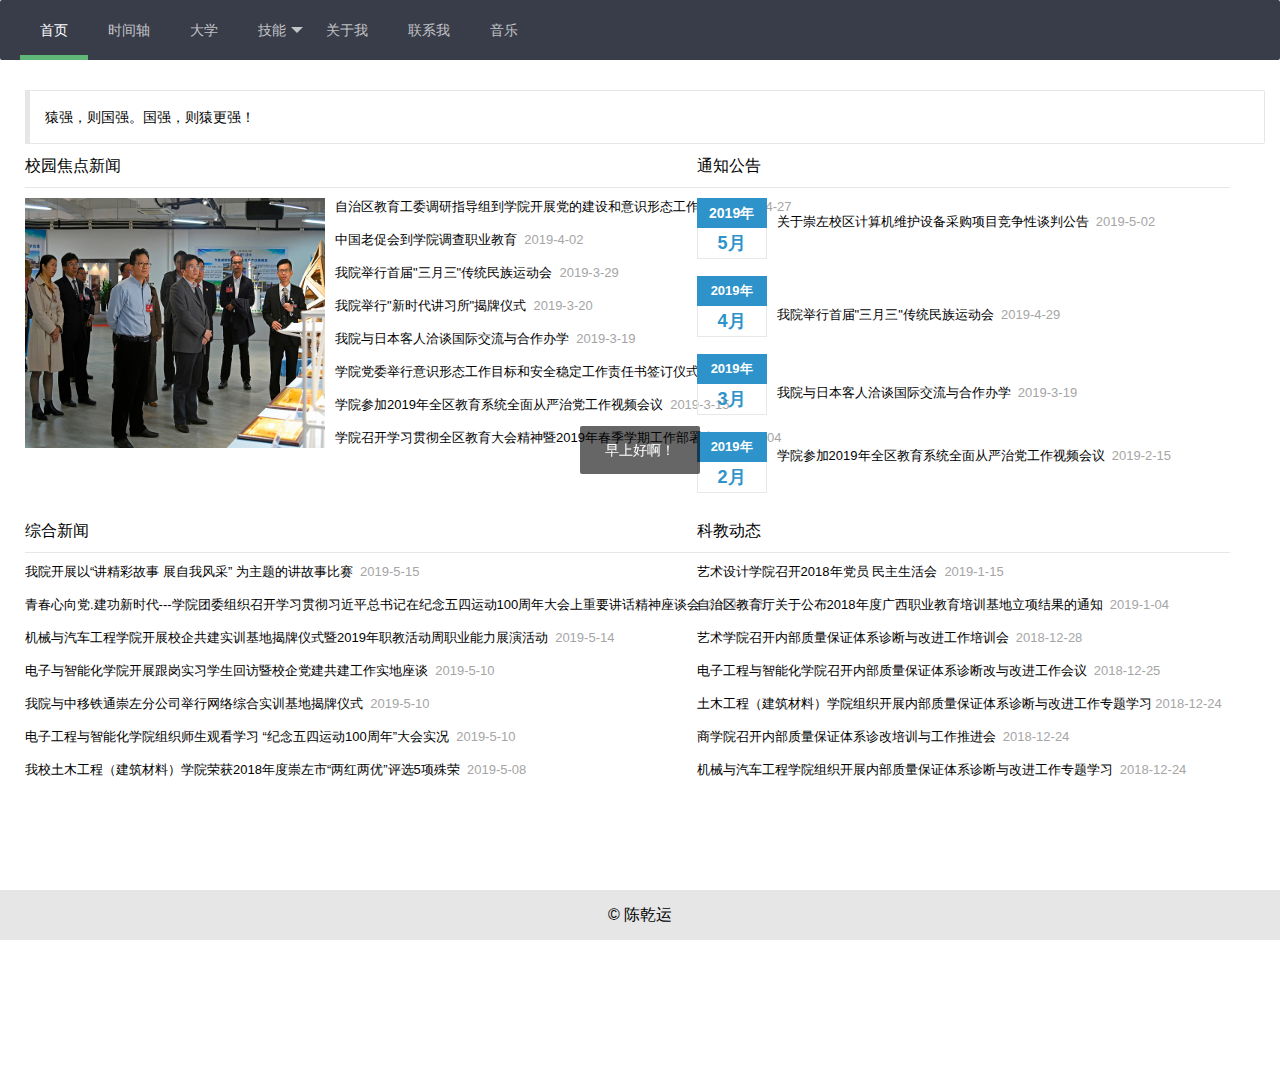
==== index.html @ 60fbc8ce "消息" ====
<!DOCTYPE html>
<html>
<head>
    <meta charset="utf-8">
    <meta name="viewport" content="width=device-width, initial-scale=1, maximum-scale=1">
    <title>我的大学班级生活</title>
    <link rel="stylesheet" href="./layui/css/layui.css">
    <link rel="stylesheet" href="./layui/css/nr.css">
</head>
<body style="height: 1080px" class="layui-layout-body">
<div  style="height: 1070px" class="layui-layout layui-layout-admin">
    <ul class="layui-nav" lay-filter="">
        <li class="layui-nav-item layui-this"><a href="index.html">首页</a></li>
        <li class="layui-nav-item"><a href="about.html">时间轴</a></li>
        <li class="layui-nav-item"><a href="university.html">大学</a></li>
        <li class="layui-nav-item">
            <a href="javascript:;">技能</a>
            <dl class="layui-nav-child"> <!-- 二级菜单 -->
                <dd><a href="/caiya/js.html">前端</a></dd>
                <dd><a href="PHP.html">后端</a></dd>
            </dl>
        </li>
        <li class="layui-nav-item"><a href="us.html">关于我</a></li>
        <li class="layui-nav-item"><a href="callme.html">联系我</a></li>
        <li class="layui-nav-item"><a href="life.html">音乐</a></li>
    </ul>
    <div class="layui-fluid" style="margin-left: 10px;margin-top: 30px; height: 800px;" >
        <blockquote class="layui-elem-quote layui-quote-nm">
            猿强，则国强。国强，则猿更强！
            <br>
        </blockquote>
        <div class="neirong">
            <!--第一个-->
            <div class="neiron_one">
                <h3 >校园焦点新闻</h3>
                <hr>
                <div class="picture">
                    <img src="./layui/images/1.jpg" alt="" height="250px" width="300px">
                </div>
                <ul class="neiron_onewz">
                    <li>自治区教育工委调研指导组到学院开展党的建设和意识形态工作调研&nbsp;&nbsp;<span>2019-4-27</span></li>
                    <br>
                    <li>中国老促会到学院调查职业教育&nbsp;&nbsp;<span>2019-4-02</span></li>
                    <br>
                    <li>我院举行首届"三月三"传统民族运动会&nbsp;&nbsp;<span>2019-3-29</span></li>
                    <br>
                    <li>我院举行"新时代讲习所"揭牌仪式&nbsp;&nbsp;<span>2019-3-20</span></li>
                    <br>
                    <li>我院与日本客人洽谈国际交流与合作办学&nbsp;&nbsp;<span>2019-3-19</span></li>
                    <br>
                    <li>学院党委举行意识形态工作目标和安全稳定工作责任书签订仪式&nbsp;&nbsp;<span>2019-3-15</span></li>
                    <br>
                    <li>学院参加2019年全区教育系统全面从严治党工作视频会议&nbsp;&nbsp;<span>2019-3-15</span></li>
                    <br>
                    <li>学院召开学习贯彻全区教育大会精神暨2019年春季学期工作部署会&nbsp;&nbsp;<span>2019-1-04<span></li>
                </ul>
            </div>
            <!--第二个-->
            <div class="neiron_two">
                <h3> 通知公告</h3>
                <hr>
                <!--
                <div class="picture">
                  <img src="./layui/images/1.jpg" alt="" height="250px" width="300px">
                </div>
                -->
                <div class="picture">
                    <p class="bjys">2019年</p>
                    <p class="biank">5月</p>
                </div>
                <ul class="neiron_onewz"
                <br>
                <br>
                <li>关于崇左校区计算机维护设备采购项目竞争性谈判公告&nbsp;&nbsp;<span>2019-5-02</span></li>
                <br>
                <br>
                <br>
                <div class="picture">
                    <p class="bjys">2019年</p>
                    <p class="biank">4月</p>
                </div>
                <br>
                <br>
                <li>我院举行首届"三月三"传统民族运动会&nbsp;&nbsp;<span>2019-4-29</span></li>
                <br>
                <br>
                <div class="picture">
                    <p class="bjys">2019年</p>
                    <p class="biank">3月</p>
                </div>
                <br>
                <br>
                <li>我院与日本客人洽谈国际交流与合作办学&nbsp;&nbsp;<span>2019-3-19</span></li>
                <br>
                <br>
                <div class="picture">
                    <p class="bjys">2019年</p>
                    <p class="biank">2月</p>
                </div>
                <br>
                <li>学院参加2019年全区教育系统全面从严治党工作视频会议&nbsp;&nbsp;<span>2019-2-15</span></li>
                </ul>
            </div>
            <!--第三个-->
            <div class="neiron_three">
                <h3 >综合新闻</h3>
                <hr>
                <ul class="neiron_onewz">
                    <li>我院开展以“讲精彩故事 展自我风采” 为主题的讲故事比赛&nbsp;&nbsp;<span>2019-5-15</span></li>
                    <br>
                    <li>青春心向党.建功新时代---学院团委组织召开学习贯彻习近平总书记在纪念五四运动100周年大会上重要讲话精神座谈会&nbsp;&nbsp;<span>2019-5-15</span></li>
                    <br>
                    <li>机械与汽车工程学院开展校企共建实训基地揭牌仪式暨2019年职教活动周职业能力展演活动&nbsp;&nbsp;<span>2019-5-14</span></li>
                    <br>
                    <li>电子与智能化学院开展跟岗实习学生回访暨校企党建共建工作实地座谈&nbsp;&nbsp;<span>2019-5-10</span></li>
                    <br>
                    <li>我院与中移铁通崇左分公司举行网络综合实训基地揭牌仪式&nbsp;&nbsp;<span>2019-5-10</span></li>
                    <br>
                    <li>电子工程与智能化学院组织师生观看学习 “纪念五四运动100周年”大会实况&nbsp;&nbsp;<span>2019-5-10</span></li>
                    <br>
                    <li>我校土木工程（建筑材料）学院荣获2018年度崇左市“两红两优”评选5项殊荣&nbsp;&nbsp;<span>2019-5-08</span></li>
                </ul>
            </div>
            <!--第四个-->
            <div class="neiron_four">
                <h3 >科教动态</h3>
                <hr>
                <ul class="neiron_onewz">
                    <li>艺术设计学院召开2018年党员 民主生活会&nbsp;&nbsp;<span>2019-1-15</span></li>
                    <br>
                    <li>自治区教育厅关于公布2018年度广西职业教育培训基地立项结果的通知&nbsp;&nbsp;<span>2019-1-04</span></li>
                    <br>
                    <li>艺术学院召开内部质量保证体系诊断与改进工作培训会&nbsp;&nbsp;<span>2018-12-28</span></li>
                    <br>
                    <li>电子工程与智能化学院召开内部质量保证体系诊断改与改进工作会议&nbsp;&nbsp;<span>2018-12-25</span></li>
                    <br>
                    <li>土木工程（建筑材料）学院组织开展内部质量保证体系诊断与改进工作专题学习&nbsp;<span>2018-12-24</span></li>
                    <br>
                    <li>商学院召开内部质量保证体系诊改培训与工作推进会&nbsp;&nbsp;<span>2018-12-24</span></li>
                    <br>
                    <li>机械与汽车工程学院组织开展内部质量保证体系诊断与改进工作专题学习&nbsp;&nbsp;<span>2018-12-24</span></li>
                </ul>
            </div>
        </div>
    </div>
    <div class="dibu">
        © 陈乾运
    </div>
</div>
<script src="./layui/layui.js"></script>
<script>
    layui.use(['layer', 'element', 'carousel'], function(){
        var layer = layui.layer
            ,element = layui.element;
        var hello;
        hour = new Date().getHours();
        if (hour < 6) {
            hello = '现在是凌晨！';
        } else if (hour < 9) {
            hello = '早上好啊！';
        } else if (hour < 12) {
            hello = '快到中午了！';
        } else if (hour < 14) {
            hello = '中午好啊！ ';
        } else if (hour < 17) {
            hello = '下午好啊！ ';
        } else if (hour < 19) {
            hello = '准备到傍晚了！';
        } else if (hour < 22) {
            hello = '晚上好啊！';
        } else {
            hello = '夜深了该休息了！';
        }

        layer.msg(hello);
        /*
           layui.use(['layer', 'element', 'carousel'], function(){
              var layer = layui.layer
                      ,element = layui.element
                      ,carousel = layui.carousel;

              carousel.render({
                elem: '#test1'
                ,arrow: 'always'
                ,width: 'auto'
                ,height: '700px'
                ,interval: 3000
                ,anim: 'fade'
              });
        */
    });
</script>
</body>
</html>
---- layui/css/layui.css ----
.layui-inline,img{display:inline-block;vertical-align:middle}h1,h2,h3,h4,h5,h6{font-weight:400}.layui-edge,.layui-header,.layui-inline,.layui-main{position:relative}.layui-elip,.layui-form-checkbox span,.layui-form-pane .layui-form-label{text-overflow:ellipsis;white-space:nowrap}.layui-btn,.layui-edge,.layui-inline,img{vertical-align:middle}.layui-btn,.layui-disabled,.layui-icon,.layui-unselect{-webkit-user-select:none;-ms-user-select:none;-moz-user-select:none}blockquote,body,button,dd,div,dl,dt,form,h1,h2,h3,h4,h5,h6,input,li,ol,p,pre,td,textarea,th,ul{margin:0;padding:0;-webkit-tap-highlight-color:rgba(0,0,0,0)}a:active,a:hover{outline:0}img{border:none}li{list-style:none}table{border-collapse:collapse;border-spacing:0}h4,h5,h6{font-size:100%}button,input,optgroup,option,select,textarea{font-family:inherit;font-size:inherit;font-style:inherit;font-weight:inherit;outline:0}pre{white-space:pre-wrap;white-space:-moz-pre-wrap;white-space:-pre-wrap;white-space:-o-pre-wrap;word-wrap:break-word}body{line-height:24px;font:14px Helvetica Neue,Helvetica,PingFang SC,Tahoma,Arial,sans-serif}hr{height:1px;margin:10px 0;border:0;clear:both}a{color:#333;text-decoration:none}a:hover{color:#777}a cite{font-style:normal;*cursor:pointer}.layui-border-box,.layui-border-box *{box-sizing:border-box}.layui-box,.layui-box *{box-sizing:content-box}.layui-clear{clear:both;*zoom:1}.layui-clear:after{content:'\20';clear:both;*zoom:1;display:block;height:0}.layui-inline{*display:inline;*zoom:1}.layui-edge{display:inline-block;width:0;height:0;border-width:6px;border-style:dashed;border-color:transparent;overflow:hidden}.layui-edge-top{top:-4px;border-bottom-color:#999;border-bottom-style:solid}.layui-edge-right{border-left-color:#999;border-left-style:solid}.layui-edge-bottom{top:2px;border-top-color:#999;border-top-style:solid}.layui-edge-left{border-right-color:#999;border-right-style:solid}.layui-elip{overflow:hidden}.layui-disabled,.layui-disabled:hover{color:#d2d2d2!important;cursor:not-allowed!important}.layui-circle{border-radius:100%}.layui-show{display:block!important}.layui-hide{display:none!important}@font-face{font-family:layui-icon;src:url(../font/iconfont.eot?v=240);src:url(../font/iconfont.eot?v=240#iefix) format('embedded-opentype'),url(../font/iconfont.svg?v=240#iconfont) format('svg'),url(../font/iconfont.woff?v=240) format('woff'),url(../font/iconfont.ttf?v=240) format('truetype')}.layui-icon{font-family:layui-icon!important;font-size:16px;font-style:normal;-webkit-font-smoothing:antialiased;-moz-osx-font-smoothing:grayscale}.layui-icon-reply-fill:before{content:"\e611"}.layui-icon-set-fill:before{content:"\e614"}.layui-icon-menu-fill:before{content:"\e60f"}.layui-icon-search:before{content:"\e615"}.layui-icon-share:before{content:"\e641"}.layui-icon-set-sm:before{content:"\e620"}.layui-icon-engine:before{content:"\e628"}.layui-icon-close:before{content:"\1006"}.layui-icon-close-fill:before{content:"\1007"}.layui-icon-chart-screen:before{content:"\e629"}.layui-icon-star:before{content:"\e600"}.layui-icon-circle-dot:before{content:"\e617"}.layui-icon-chat:before{content:"\e606"}.layui-icon-release:before{content:"\e609"}.layui-icon-list:before{content:"\e60a"}.layui-icon-chart:before{content:"\e62c"}.layui-icon-ok-circle:before{content:"\1005"}.layui-icon-layim-theme:before{content:"\e61b"}.layui-icon-table:before{content:"\e62d"}.layui-icon-right:before{content:"\e602"}.layui-icon-left:before{content:"\e603"}.layui-icon-cart-simple:before{content:"\e698"}.layui-icon-face-cry:before{content:"\e69c"}.layui-icon-face-smile:before{content:"\e6af"}.layui-icon-survey:before{content:"\e6b2"}.layui-icon-tree:before{content:"\e62e"}.layui-icon-upload-circle:before{content:"\e62f"}.layui-icon-add-circle:before{content:"\e61f"}.layui-icon-download-circle:before{content:"\e601"}.layui-icon-templeate-1:before{content:"\e630"}.layui-icon-util:before{content:"\e631"}.layui-icon-face-surprised:before{content:"\e664"}.layui-icon-edit:before{content:"\e642"}.layui-icon-speaker:before{content:"\e645"}.layui-icon-down:before{content:"\e61a"}.layui-icon-file:before{content:"\e621"}.layui-icon-layouts:before{content:"\e632"}.layui-icon-rate-half:before{content:"\e6c9"}.layui-icon-add-circle-fine:before{content:"\e608"}.layui-icon-prev-circle:before{content:"\e633"}.layui-icon-read:before{content:"\e705"}.layui-icon-404:before{content:"\e61c"}.layui-icon-carousel:before{content:"\e634"}.layui-icon-help:before{content:"\e607"}.layui-icon-code-circle:before{content:"\e635"}.layui-icon-water:before{content:"\e636"}.layui-icon-username:before{content:"\e66f"}.layui-icon-find-fill:before{content:"\e670"}.layui-icon-about:before{content:"\e60b"}.layui-icon-location:before{content:"\e715"}.layui-icon-up:before{content:"\e619"}.layui-icon-pause:before{content:"\e651"}.layui-icon-date:before{content:"\e637"}.layui-icon-layim-uploadfile:before{content:"\e61d"}.layui-icon-delete:before{content:"\e640"}.layui-icon-play:before{content:"\e652"}.layui-icon-top:before{content:"\e604"}.layui-icon-friends:before{content:"\e612"}.layui-icon-refresh-3:before{content:"\e9aa"}.layui-icon-ok:before{content:"\e605"}.layui-icon-layer:before{content:"\e638"}.layui-icon-face-smile-fine:before{content:"\e60c"}.layui-icon-dollar:before{content:"\e659"}.layui-icon-group:before{content:"\e613"}.layui-icon-layim-download:before{content:"\e61e"}.layui-icon-picture-fine:before{content:"\e60d"}.layui-icon-link:before{content:"\e64c"}.layui-icon-diamond:before{content:"\e735"}.layui-icon-log:before{content:"\e60e"}.layui-icon-rate-solid:before{content:"\e67a"}.layui-icon-fonts-del:before{content:"\e64f"}.layui-icon-unlink:before{content:"\e64d"}.layui-icon-fonts-clear:before{content:"\e639"}.layui-icon-triangle-r:before{content:"\e623"}.layui-icon-circle:before{content:"\e63f"}.layui-icon-radio:before{content:"\e643"}.layui-icon-align-center:before{content:"\e647"}.layui-icon-align-right:before{content:"\e648"}.layui-icon-align-left:before{content:"\e649"}.layui-icon-loading-1:before{content:"\e63e"}.layui-icon-return:before{content:"\e65c"}.layui-icon-fonts-strong:before{content:"\e62b"}.layui-icon-upload:before{content:"\e67c"}.layui-icon-dialogue:before{content:"\e63a"}.layui-icon-video:before{content:"\e6ed"}.layui-icon-headset:before{content:"\e6fc"}.layui-icon-cellphone-fine:before{content:"\e63b"}.layui-icon-add-1:before{content:"\e654"}.layui-icon-face-smile-b:before{content:"\e650"}.layui-icon-fonts-html:before{content:"\e64b"}.layui-icon-form:before{content:"\e63c"}.layui-icon-cart:before{content:"\e657"}.layui-icon-camera-fill:before{content:"\e65d"}.layui-icon-tabs:before{content:"\e62a"}.layui-icon-fonts-code:before{content:"\e64e"}.layui-icon-fire:before{content:"\e756"}.layui-icon-set:before{content:"\e716"}.layui-icon-fonts-u:before{content:"\e646"}.layui-icon-triangle-d:before{content:"\e625"}.layui-icon-tips:before{content:"\e702"}.layui-icon-picture:before{content:"\e64a"}.layui-icon-more-vertical:before{content:"\e671"}.layui-icon-flag:before{content:"\e66c"}.layui-icon-loading:before{content:"\e63d"}.layui-icon-fonts-i:before{content:"\e644"}.layui-icon-refresh-1:before{content:"\e666"}.layui-icon-rmb:before{content:"\e65e"}.layui-icon-home:before{content:"\e68e"}.layui-icon-user:before{content:"\e770"}.layui-icon-notice:before{content:"\e667"}.layui-icon-login-weibo:before{content:"\e675"}.layui-icon-voice:before{content:"\e688"}.layui-icon-upload-drag:before{content:"\e681"}.layui-icon-login-qq:before{content:"\e676"}.layui-icon-snowflake:before{content:"\e6b1"}.layui-icon-file-b:before{content:"\e655"}.layui-icon-template:before{content:"\e663"}.layui-icon-auz:before{content:"\e672"}.layui-icon-console:before{content:"\e665"}.layui-icon-app:before{content:"\e653"}.layui-icon-prev:before{content:"\e65a"}.layui-icon-website:before{content:"\e7ae"}.layui-icon-next:before{content:"\e65b"}.layui-icon-component:before{content:"\e857"}.layui-icon-more:before{content:"\e65f"}.layui-icon-login-wechat:before{content:"\e677"}.layui-icon-shrink-right:before{content:"\e668"}.layui-icon-spread-left:before{content:"\e66b"}.layui-icon-camera:before{content:"\e660"}.layui-icon-note:before{content:"\e66e"}.layui-icon-refresh:before{content:"\e669"}.layui-icon-female:before{content:"\e661"}.layui-icon-male:before{content:"\e662"}.layui-icon-password:before{content:"\e673"}.layui-icon-senior:before{content:"\e674"}.layui-icon-theme:before{content:"\e66a"}.layui-icon-tread:before{content:"\e6c5"}.layui-icon-praise:before{content:"\e6c6"}.layui-icon-star-fill:before{content:"\e658"}.layui-icon-rate:before{content:"\e67b"}.layui-icon-template-1:before{content:"\e656"}.layui-icon-vercode:before{content:"\e679"}.layui-icon-cellphone:before{content:"\e678"}.layui-icon-screen-full:before{content:"\e622"}.layui-icon-screen-restore:before{content:"\e758"}.layui-icon-cols:before{content:"\e610"}.layui-icon-export:before{content:"\e67d"}.layui-icon-print:before{content:"\e66d"}.layui-icon-slider:before{content:"\e714"}.layui-main{width:1140px;margin:0 auto}.layui-header{z-index:1000;height:60px}.layui-header a:hover{transition:all .5s;-webkit-transition:all .5s}.layui-side{position:fixed;left:0;top:0;bottom:0;z-index:999;width:200px;overflow-x:hidden}.layui-side-scroll{position:relative;width:220px;height:100%;overflow-x:hidden}.layui-body{position:absolute;left:200px;right:0;top:0;bottom:0;z-index:998;width:auto;overflow:hidden;overflow-y:auto;box-sizing:border-box}.layui-layout-body{overflow:hidden}.layui-layout-admin .layui-header{background-color:#23262E}.layui-layout-admin .layui-side{top:60px;width:200px;overflow-x:hidden}.layui-layout-admin .layui-body{top:60px;bottom:44px}.layui-layout-admin .layui-main{width:auto;margin:0 15px}.layui-layout-admin .layui-footer{position:fixed;left:200px;right:0;bottom:0;height:44px;line-height:44px;padding:0 15px;background-color:#eee}.layui-layout-admin .layui-logo{position:absolute;left:0;top:0;width:200px;height:100%;line-height:60px;text-align:center;color:#009688;font-size:16px}.layui-layout-admin .layui-header .layui-nav{background:0 0}.layui-layout-left{position:absolute!important;left:200px;top:0}.layui-layout-right{position:absolute!important;right:0;top:0}.layui-container{position:relative;margin:0 auto;padding:0 15px;box-sizing:border-box}.layui-fluid{position:relative;margin:0 auto;padding:0 15px}.layui-row:after,.layui-row:before{content:'';display:block;clear:both}.layui-col-lg1,.layui-col-lg10,.layui-col-lg11,.layui-col-lg12,.layui-col-lg2,.layui-col-lg3,.layui-col-lg4,.layui-col-lg5,.layui-col-lg6,.layui-col-lg7,.layui-col-lg8,.layui-col-lg9,.layui-col-md1,.layui-col-md10,.layui-col-md11,.layui-col-md12,.layui-col-md2,.layui-col-md3,.layui-col-md4,.layui-col-md5,.layui-col-md6,.layui-col-md7,.layui-col-md8,.layui-col-md9,.layui-col-sm1,.layui-col-sm10,.layui-col-sm11,.layui-col-sm12,.layui-col-sm2,.layui-col-sm3,.layui-col-sm4,.layui-col-sm5,.layui-col-sm6,.layui-col-sm7,.layui-col-sm8,.layui-col-sm9,.layui-col-xs1,.layui-col-xs10,.layui-col-xs11,.layui-col-xs12,.layui-col-xs2,.layui-col-xs3,.layui-col-xs4,.layui-col-xs5,.layui-col-xs6,.layui-col-xs7,.layui-col-xs8,.layui-col-xs9{position:relative;display:block;box-sizing:border-box}.layui-col-xs1,.layui-col-xs10,.layui-col-xs11,.layui-col-xs12,.layui-col-xs2,.layui-col-xs3,.layui-col-xs4,.layui-col-xs5,.layui-col-xs6,.layui-col-xs7,.layui-col-xs8,.layui-col-xs9{float:left}.layui-col-xs1{width:8.33333333%}.layui-col-xs2{width:16.66666667%}.layui-col-xs3{width:25%}.layui-col-xs4{width:33.33333333%}.layui-col-xs5{width:41.66666667%}.layui-col-xs6{width:50%}.layui-col-xs7{width:58.33333333%}.layui-col-xs8{width:66.66666667%}.layui-col-xs9{width:75%}.layui-col-xs10{width:83.33333333%}.layui-col-xs11{width:91.66666667%}.layui-col-xs12{width:100%}.layui-col-xs-offset1{margin-left:8.33333333%}.layui-col-xs-offset2{margin-left:16.66666667%}.layui-col-xs-offset3{margin-left:25%}.layui-col-xs-offset4{margin-left:33.33333333%}.layui-col-xs-offset5{margin-left:41.66666667%}.layui-col-xs-offset6{margin-left:50%}.layui-col-xs-offset7{margin-left:58.33333333%}.layui-col-xs-offset8{margin-left:66.66666667%}.layui-col-xs-offset9{margin-left:75%}.layui-col-xs-offset10{margin-left:83.33333333%}.layui-col-xs-offset11{margin-left:91.66666667%}.layui-col-xs-offset12{margin-left:100%}@media screen and (max-width:768px){.layui-hide-xs{display:none!important}.layui-show-xs-block{display:block!important}.layui-show-xs-inline{display:inline!important}.layui-show-xs-inline-block{display:inline-block!important}}@media screen and (min-width:768px){.layui-container{width:750px}.layui-hide-sm{display:none!important}.layui-show-sm-block{display:block!important}.layui-show-sm-inline{display:inline!important}.layui-show-sm-inline-block{display:inline-block!important}.layui-col-sm1,.layui-col-sm10,.layui-col-sm11,.layui-col-sm12,.layui-col-sm2,.layui-col-sm3,.layui-col-sm4,.layui-col-sm5,.layui-col-sm6,.layui-col-sm7,.layui-col-sm8,.layui-col-sm9{float:left}.layui-col-sm1{width:8.33333333%}.layui-col-sm2{width:16.66666667%}.layui-col-sm3{width:25%}.layui-col-sm4{width:33.33333333%}.layui-col-sm5{width:41.66666667%}.layui-col-sm6{width:50%}.layui-col-sm7{width:58.33333333%}.layui-col-sm8{width:66.66666667%}.layui-col-sm9{width:75%}.layui-col-sm10{width:83.33333333%}.layui-col-sm11{width:91.66666667%}.layui-col-sm12{width:100%}.layui-col-sm-offset1{margin-left:8.33333333%}.layui-col-sm-offset2{margin-left:16.66666667%}.layui-col-sm-offset3{margin-left:25%}.layui-col-sm-offset4{margin-left:33.33333333%}.layui-col-sm-offset5{margin-left:41.66666667%}.layui-col-sm-offset6{margin-left:50%}.layui-col-sm-offset7{margin-left:58.33333333%}.layui-col-sm-offset8{margin-left:66.66666667%}.layui-col-sm-offset9{margin-left:75%}.layui-col-sm-offset10{margin-left:83.33333333%}.layui-col-sm-offset11{margin-left:91.66666667%}.layui-col-sm-offset12{margin-left:100%}}@media screen and (min-width:992px){.layui-container{width:970px}.layui-hide-md{display:none!important}.layui-show-md-block{display:block!important}.layui-show-md-inline{display:inline!important}.layui-show-md-inline-block{display:inline-block!important}.layui-col-md1,.layui-col-md10,.layui-col-md11,.layui-col-md12,.layui-col-md2,.layui-col-md3,.layui-col-md4,.layui-col-md5,.layui-col-md6,.layui-col-md7,.layui-col-md8,.layui-col-md9{float:left}.layui-col-md1{width:8.33333333%}.layui-col-md2{width:16.66666667%}.layui-col-md3{width:25%}.layui-col-md4{width:33.33333333%}.layui-col-md5{width:41.66666667%}.layui-col-md6{width:50%}.layui-col-md7{width:58.33333333%}.layui-col-md8{width:66.66666667%}.layui-col-md9{width:75%}.layui-col-md10{width:83.33333333%}.layui-col-md11{width:91.66666667%}.layui-col-md12{width:100%}.layui-col-md-offset1{margin-left:8.33333333%}.layui-col-md-offset2{margin-left:16.66666667%}.layui-col-md-offset3{margin-left:25%}.layui-col-md-offset4{margin-left:33.33333333%}.layui-col-md-offset5{margin-left:41.66666667%}.layui-col-md-offset6{margin-left:50%}.layui-col-md-offset7{margin-left:58.33333333%}.layui-col-md-offset8{margin-left:66.66666667%}.layui-col-md-offset9{margin-left:75%}.layui-col-md-offset10{margin-left:83.33333333%}.layui-col-md-offset11{margin-left:91.66666667%}.layui-col-md-offset12{margin-left:100%}}@media screen and (min-width:1200px){.layui-container{width:1170px}.layui-hide-lg{display:none!important}.layui-show-lg-block{display:block!important}.layui-show-lg-inline{display:inline!important}.layui-show-lg-inline-block{display:inline-block!important}.layui-col-lg1,.layui-col-lg10,.layui-col-lg11,.layui-col-lg12,.layui-col-lg2,.layui-col-lg3,.layui-col-lg4,.layui-col-lg5,.layui-col-lg6,.layui-col-lg7,.layui-col-lg8,.layui-col-lg9{float:left}.layui-col-lg1{width:8.33333333%}.layui-col-lg2{width:16.66666667%}.layui-col-lg3{width:25%}.layui-col-lg4{width:33.33333333%}.layui-col-lg5{width:41.66666667%}.layui-col-lg6{width:50%}.layui-col-lg7{width:58.33333333%}.layui-col-lg8{width:66.66666667%}.layui-col-lg9{width:75%}.layui-col-lg10{width:83.33333333%}.layui-col-lg11{width:91.66666667%}.layui-col-lg12{width:100%}.layui-col-lg-offset1{margin-left:8.33333333%}.layui-col-lg-offset2{margin-left:16.66666667%}.layui-col-lg-offset3{margin-left:25%}.layui-col-lg-offset4{margin-left:33.33333333%}.layui-col-lg-offset5{margin-left:41.66666667%}.layui-col-lg-offset6{margin-left:50%}.layui-col-lg-offset7{margin-left:58.33333333%}.layui-col-lg-offset8{margin-left:66.66666667%}.layui-col-lg-offset9{margin-left:75%}.layui-col-lg-offset10{margin-left:83.33333333%}.layui-col-lg-offset11{margin-left:91.66666667%}.layui-col-lg-offset12{margin-left:100%}}.layui-col-space1{margin:-.5px}.layui-col-space1>*{padding:.5px}.layui-col-space3{margin:-1.5px}.layui-col-space3>*{padding:1.5px}.layui-col-space5{margin:-2.5px}.layui-col-space5>*{padding:2.5px}.layui-col-space8{margin:-3.5px}.layui-col-space8>*{padding:3.5px}.layui-col-space10{margin:-5px}.layui-col-space10>*{padding:5px}.layui-col-space12{margin:-6px}.layui-col-space12>*{padding:6px}.layui-col-space15{margin:-7.5px}.layui-col-space15>*{padding:7.5px}.layui-col-space18{margin:-9px}.layui-col-space18>*{padding:9px}.layui-col-space20{margin:-10px}.layui-col-space20>*{padding:10px}.layui-col-space22{margin:-11px}.layui-col-space22>*{padding:11px}.layui-col-space25{margin:-12.5px}.layui-col-space25>*{padding:12.5px}.layui-col-space30{margin:-15px}.layui-col-space30>*{padding:15px}.layui-btn,.layui-input,.layui-select,.layui-textarea,.layui-upload-button{outline:0;-webkit-appearance:none;transition:all .3s;-webkit-transition:all .3s;box-sizing:border-box}.layui-elem-quote{margin-bottom:10px;padding:15px;line-height:22px;border-left:5px solid #009688;border-radius:0 2px 2px 0;background-color:#f2f2f2}.layui-quote-nm{border-style:solid;border-width:1px 1px 1px 5px;background:0 0}.layui-elem-field{margin-bottom:10px;padding:0;border-width:1px;border-style:solid}.layui-elem-field legend{margin-left:20px;padding:0 10px;font-size:20px;font-weight:300}.layui-field-title{margin:10px 0 20px;border-width:1px 0 0}.layui-field-box{padding:10px 15px}.layui-field-title .layui-field-box{padding:10px 0}.layui-progress{position:relative;height:6px;border-radius:20px;background-color:#e2e2e2}.layui-progress-bar{position:absolute;left:0;top:0;width:0;max-width:100%;height:6px;border-radius:20px;text-align:right;background-color:#5FB878;transition:all .3s;-webkit-transition:all .3s}.layui-progress-big,.layui-progress-big .layui-progress-bar{height:18px;line-height:18px}.layui-progress-text{position:relative;top:-20px;line-height:18px;font-size:12px;color:#666}.layui-progress-big .layui-progress-text{position:static;padding:0 10px;color:#fff}.layui-collapse{border-width:1px;border-style:solid;border-radius:2px}.layui-colla-content,.layui-colla-item{border-top-width:1px;border-top-style:solid}.layui-colla-item:first-child{border-top:none}.layui-colla-title{position:relative;height:42px;line-height:42px;padding:0 15px 0 35px;color:#333;background-color:#f2f2f2;cursor:pointer;font-size:14px;overflow:hidden}.layui-colla-content{display:none;padding:10px 15px;line-height:22px;color:#666}.layui-colla-icon{position:absolute;left:15px;top:0;font-size:14px}.layui-card{margin-bottom:15px;border-radius:2px;background-color:#fff;box-shadow:0 1px 2px 0 rgba(0,0,0,.05)}.layui-card:last-child{margin-bottom:0}.layui-card-header{position:relative;height:42px;line-height:42px;padding:0 15px;border-bottom:1px solid #f6f6f6;color:#333;border-radius:2px 2px 0 0;font-size:14px}.layui-bg-black,.layui-bg-blue,.layui-bg-cyan,.layui-bg-green,.layui-bg-orange,.layui-bg-red{color:#fff!important}.layui-card-body{position:relative;padding:10px 15px;line-height:24px}.layui-card-body[pad15]{padding:15px}.layui-card-body[pad20]{padding:20px}.layui-card-body .layui-table{margin:5px 0}.layui-card .layui-tab{margin:0}.layui-panel-window{position:relative;padding:15px;border-radius:0;border-top:5px solid #E6E6E6;background-color:#fff}.layui-auxiliar-moving{position:fixed;left:0;right:0;top:0;bottom:0;width:100%;height:100%;background:0 0;z-index:9999999999}.layui-form-label,.layui-form-mid,.layui-form-select,.layui-input-block,.layui-input-inline,.layui-textarea{position:relative}.layui-bg-red{background-color:#FF5722!important}.layui-bg-orange{background-color:#FFB800!important}.layui-bg-green{background-color:#009688!important}.layui-bg-cyan{background-color:#2F4056!important}.layui-bg-blue{background-color:#1E9FFF!important}.layui-bg-black{background-color:#393D49!important}.layui-bg-gray{background-color:#eee!important;color:#666!important}.layui-badge-rim,.layui-colla-content,.layui-colla-item,.layui-collapse,.layui-elem-field,.layui-form-pane .layui-form-item[pane],.layui-form-pane .layui-form-label,.layui-input,.layui-layedit,.layui-layedit-tool,.layui-quote-nm,.layui-select,.layui-tab-bar,.layui-tab-card,.layui-tab-title,.layui-tab-title .layui-this:after,.layui-textarea{border-color:#e6e6e6}.layui-timeline-item:before,hr{background-color:#e6e6e6}.layui-text{line-height:22px;font-size:14px;color:#666}.layui-text h1,.layui-text h2,.layui-text h3{font-weight:500;color:#333}.layui-text h1{font-size:30px}.layui-text h2{font-size:24px}.layui-text h3{font-size:18px}.layui-text a:not(.layui-btn){color:#01AAED}.layui-text a:not(.layui-btn):hover{text-decoration:underline}.layui-text ul{padding:5px 0 5px 15px}.layui-text ul li{margin-top:5px;list-style-type:disc}.layui-text em,.layui-word-aux{color:#999!important;padding:0 5px!important}.layui-btn{display:inline-block;height:38px;line-height:38px;padding:0 18px;background-color:#009688;color:#fff;white-space:nowrap;text-align:center;font-size:14px;border:none;border-radius:2px;cursor:pointer}.layui-btn:hover{opacity:.8;filter:alpha(opacity=80);color:#fff}.layui-btn:active{opacity:1;filter:alpha(opacity=100)}.layui-btn+.layui-btn{margin-left:10px}.layui-btn-container{font-size:0}.layui-btn-container .layui-btn{margin-right:10px;margin-bottom:10px}.layui-btn-container .layui-btn+.layui-btn{margin-left:0}.layui-table .layui-btn-container .layui-btn{margin-bottom:9px}.layui-btn-radius{border-radius:100px}.layui-btn .layui-icon{margin-right:3px;font-size:18px;vertical-align:bottom;vertical-align:middle\9}.layui-btn-primary{border:1px solid #C9C9C9;background-color:#fff;color:#555}.layui-btn-primary:hover{border-color:#009688;color:#333}.layui-btn-normal{background-color:#1E9FFF}.layui-btn-warm{background-color:#FFB800}.layui-btn-danger{background-color:#FF5722}.layui-btn-disabled,.layui-btn-disabled:active,.layui-btn-disabled:hover{border:1px solid #e6e6e6;background-color:#FBFBFB;color:#C9C9C9;cursor:not-allowed;opacity:1}.layui-btn-lg{height:44px;line-height:44px;padding:0 25px;font-size:16px}.layui-btn-sm{height:30px;line-height:30px;padding:0 10px;font-size:12px}.layui-btn-sm i{font-size:16px!important}.layui-btn-xs{height:22px;line-height:22px;padding:0 5px;font-size:12px}.layui-btn-xs i{font-size:14px!important}.layui-btn-group{display:inline-block;vertical-align:middle;font-size:0}.layui-btn-group .layui-btn{margin-left:0!important;margin-right:0!important;border-left:1px solid rgba(255,255,255,.5);border-radius:0}.layui-btn-group .layui-btn-primary{border-left:none}.layui-btn-group .layui-btn-primary:hover{border-color:#C9C9C9;color:#009688}.layui-btn-group .layui-btn:first-child{border-left:none;border-radius:2px 0 0 2px}.layui-btn-group .layui-btn-primary:first-child{border-left:1px solid #c9c9c9}.layui-btn-group .layui-btn:last-child{border-radius:0 2px 2px 0}.layui-btn-group .layui-btn+.layui-btn{margin-left:0}.layui-btn-group+.layui-btn-group{margin-left:10px}.layui-btn-fluid{width:100%}.layui-input,.layui-select,.layui-textarea{height:38px;line-height:1.3;line-height:38px\9;border-width:1px;border-style:solid;background-color:#fff;border-radius:2px}.layui-input::-webkit-input-placeholder,.layui-select::-webkit-input-placeholder,.layui-textarea::-webkit-input-placeholder{line-height:1.3}.layui-input,.layui-textarea{display:block;width:100%;padding-left:10px}.layui-input:hover,.layui-textarea:hover{border-color:#D2D2D2!important}.layui-input:focus,.layui-textarea:focus{border-color:#C9C9C9!important}.layui-textarea{min-height:100px;height:auto;line-height:20px;padding:6px 10px;resize:vertical}.layui-select{padding:0 10px}.layui-form input[type=checkbox],.layui-form input[type=radio],.layui-form select{display:none}.layui-form [lay-ignore]{display:initial}.layui-form-item{margin-bottom:15px;clear:both;*zoom:1}.layui-form-item:after{content:'\20';clear:both;*zoom:1;display:block;height:0}.layui-form-label{float:left;display:block;padding:9px 15px;width:80px;font-weight:400;line-height:20px;text-align:right}.layui-form-label-col{display:block;float:none;padding:9px 0;line-height:20px;text-align:left}.layui-form-item .layui-inline{margin-bottom:5px;margin-right:10px}.layui-input-block{margin-left:110px;min-height:36px}.layui-input-inline{display:inline-block;vertical-align:middle}.layui-form-item .layui-input-inline{float:left;width:190px;margin-right:10px}.layui-form-text .layui-input-inline{width:auto}.layui-form-mid{float:left;display:block;padding:9px 0!important;line-height:20px;margin-right:10px}.layui-form-danger+.layui-form-select .layui-input,.layui-form-danger:focus{border-color:#FF5722!important}.layui-form-select .layui-input{padding-right:30px;cursor:pointer}.layui-form-select .layui-edge{position:absolute;right:10px;top:50%;margin-top:-3px;cursor:pointer;border-width:6px;border-top-color:#c2c2c2;border-top-style:solid;transition:all .3s;-webkit-transition:all .3s}.layui-form-select dl{display:none;position:absolute;left:0;top:42px;padding:5px 0;z-index:899;min-width:100%;border:1px solid #d2d2d2;max-height:300px;overflow-y:auto;background-color:#fff;border-radius:2px;box-shadow:0 2px 4px rgba(0,0,0,.12);box-sizing:border-box}.layui-form-select dl dd,.layui-form-select dl dt{padding:0 10px;line-height:36px;white-space:nowrap;overflow:hidden;text-overflow:ellipsis}.layui-form-select dl dt{font-size:12px;color:#999}.layui-form-select dl dd{cursor:pointer}.layui-form-select dl dd:hover{background-color:#f2f2f2;-webkit-transition:.5s all;transition:.5s all}.layui-form-select .layui-select-group dd{padding-left:20px}.layui-form-select dl dd.layui-select-tips{padding-left:10px!important;color:#999}.layui-form-select dl dd.layui-this{background-color:#5FB878;color:#fff}.layui-form-checkbox,.layui-form-select dl dd.layui-disabled{background-color:#fff}.layui-form-selected dl{display:block}.layui-form-checkbox,.layui-form-checkbox *,.layui-form-switch{display:inline-block;vertical-align:middle}.layui-form-selected .layui-edge{margin-top:-9px;-webkit-transform:rotate(180deg);transform:rotate(180deg);margin-top:-3px\9}:root .layui-form-selected .layui-edge{margin-top:-9px\0/IE9}.layui-form-selectup dl{top:auto;bottom:42px}.layui-select-none{margin:5px 0;text-align:center;color:#999}.layui-select-disabled .layui-disabled{border-color:#eee!important}.layui-select-disabled .layui-edge{border-top-color:#d2d2d2}.layui-form-checkbox{position:relative;height:30px;line-height:30px;margin-right:10px;padding-right:30px;cursor:pointer;font-size:0;-webkit-transition:.1s linear;transition:.1s linear;box-sizing:border-box}.layui-form-checkbox span{padding:0 10px;height:100%;font-size:14px;border-radius:2px 0 0 2px;background-color:#d2d2d2;color:#fff;overflow:hidden}.layui-form-checkbox:hover span{background-color:#c2c2c2}.layui-form-checkbox i{position:absolute;right:0;top:0;width:30px;height:28px;border:1px solid #d2d2d2;border-left:none;border-radius:0 2px 2px 0;color:#fff;font-size:20px;text-align:center}.layui-form-checkbox:hover i{border-color:#c2c2c2;color:#c2c2c2}.layui-form-checked,.layui-form-checked:hover{border-color:#5FB878}.layui-form-checked span,.layui-form-checked:hover span{background-color:#5FB878}.layui-form-checked i,.layui-form-checked:hover i{color:#5FB878}.layui-form-item .layui-form-checkbox{margin-top:4px}.layui-form-checkbox[lay-skin=primary]{height:auto!important;line-height:normal!important;min-width:18px;min-height:18px;border:none!important;margin-right:0;padding-left:28px;padding-right:0;background:0 0}.layui-form-checkbox[lay-skin=primary] span{padding-left:0;padding-right:15px;line-height:18px;background:0 0;color:#666}.layui-form-checkbox[lay-skin=primary] i{right:auto;left:0;width:16px;height:16px;line-height:16px;border:1px solid #d2d2d2;font-size:12px;border-radius:2px;background-color:#fff;-webkit-transition:.1s linear;transition:.1s linear}.layui-form-checkbox[lay-skin=primary]:hover i{border-color:#5FB878;color:#fff}.layui-form-checked[lay-skin=primary] i{border-color:#5FB878;background-color:#5FB878;color:#fff}.layui-checkbox-disbaled[lay-skin=primary] span{background:0 0!important;color:#c2c2c2}.layui-checkbox-disbaled[lay-skin=primary]:hover i{border-color:#d2d2d2}.layui-form-item .layui-form-checkbox[lay-skin=primary]{margin-top:10px}.layui-form-switch{position:relative;height:22px;line-height:22px;min-width:35px;padding:0 5px;margin-top:8px;border:1px solid #d2d2d2;border-radius:20px;cursor:pointer;background-color:#fff;-webkit-transition:.1s linear;transition:.1s linear}.layui-form-switch i{position:absolute;left:5px;top:3px;width:16px;height:16px;border-radius:20px;background-color:#d2d2d2;-webkit-transition:.1s linear;transition:.1s linear}.layui-form-switch em{position:relative;top:0;width:25px;margin-left:21px;padding:0!important;text-align:center!important;color:#999!important;font-style:normal!important;font-size:12px}.layui-form-onswitch{border-color:#5FB878;background-color:#5FB878}.layui-checkbox-disbaled,.layui-checkbox-disbaled i{border-color:#e2e2e2!important}.layui-form-onswitch i{left:100%;margin-left:-21px;background-color:#fff}.layui-form-onswitch em{margin-left:5px;margin-right:21px;color:#fff!important}.layui-checkbox-disbaled span{background-color:#e2e2e2!important}.layui-checkbox-disbaled:hover i{color:#fff!important}[lay-radio]{display:none}.layui-form-radio,.layui-form-radio *{display:inline-block;vertical-align:middle}.layui-form-radio{line-height:28px;margin:6px 10px 0 0;padding-right:10px;cursor:pointer;font-size:0}.layui-form-radio *{font-size:14px}.layui-form-radio>i{margin-right:8px;font-size:22px;color:#c2c2c2}.layui-form-radio>i:hover,.layui-form-radioed>i{color:#5FB878}.layui-radio-disbaled>i{color:#e2e2e2!important}.layui-form-pane .layui-form-label{width:110px;padding:8px 15px;height:38px;line-height:20px;border-width:1px;border-style:solid;border-radius:2px 0 0 2px;text-align:center;background-color:#FBFBFB;overflow:hidden;box-sizing:border-box}.layui-form-pane .layui-input-inline{margin-left:-1px}.layui-form-pane .layui-input-block{margin-left:110px;left:-1px}.layui-form-pane .layui-input{border-radius:0 2px 2px 0}.layui-form-pane .layui-form-text .layui-form-label{float:none;width:100%;border-radius:2px;box-sizing:border-box;text-align:left}.layui-form-pane .layui-form-text .layui-input-inline{display:block;margin:0;top:-1px;clear:both}.layui-form-pane .layui-form-text .layui-input-block{margin:0;left:0;top:-1px}.layui-form-pane .layui-form-text .layui-textarea{min-height:100px;border-radius:0 0 2px 2px}.layui-form-pane .layui-form-checkbox{margin:4px 0 4px 10px}.layui-form-pane .layui-form-radio,.layui-form-pane .layui-form-switch{margin-top:6px;margin-left:10px}.layui-form-pane .layui-form-item[pane]{position:relative;border-width:1px;border-style:solid}.layui-form-pane .layui-form-item[pane] .layui-form-label{position:absolute;left:0;top:0;height:100%;border-width:0 1px 0 0}.layui-form-pane .layui-form-item[pane] .layui-input-inline{margin-left:110px}@media screen and (max-width:450px){.layui-form-item .layui-form-label{text-overflow:ellipsis;overflow:hidden;white-space:nowrap}.layui-form-item .layui-inline{display:block;margin-right:0;margin-bottom:20px;clear:both}.layui-form-item .layui-inline:after{content:'\20';clear:both;display:block;height:0}.layui-form-item .layui-input-inline{display:block;float:none;left:-3px;width:auto;margin:0 0 10px 112px}.layui-form-item .layui-input-inline+.layui-form-mid{margin-left:110px;top:-5px;padding:0}.layui-form-item .layui-form-checkbox{margin-right:5px;margin-bottom:5px}}.layui-layedit{border-width:1px;border-style:solid;border-radius:2px}.layui-layedit-tool{padding:3px 5px;border-bottom-width:1px;border-bottom-style:solid;font-size:0}.layedit-tool-fixed{position:fixed;top:0;border-top:1px solid #e2e2e2}.layui-layedit-tool .layedit-tool-mid,.layui-layedit-tool .layui-icon{display:inline-block;vertical-align:middle;text-align:center;font-size:14px}.layui-layedit-tool .layui-icon{position:relative;width:32px;height:30px;line-height:30px;margin:3px 5px;color:#777;cursor:pointer;border-radius:2px}.layui-layedit-tool .layui-icon:hover{color:#393D49}.layui-layedit-tool .layui-icon:active{color:#000}.layui-layedit-tool .layedit-tool-active{background-color:#e2e2e2;color:#000}.layui-layedit-tool .layui-disabled,.layui-layedit-tool .layui-disabled:hover{color:#d2d2d2;cursor:not-allowed}.layui-layedit-tool .layedit-tool-mid{width:1px;height:18px;margin:0 10px;background-color:#d2d2d2}.layedit-tool-html{width:50px!important;font-size:30px!important}.layedit-tool-b,.layedit-tool-code,.layedit-tool-help{font-size:16px!important}.layedit-tool-d,.layedit-tool-face,.layedit-tool-image,.layedit-tool-unlink{font-size:18px!important}.layedit-tool-image input{position:absolute;font-size:0;left:0;top:0;width:100%;height:100%;opacity:.01;filter:Alpha(opacity=1);cursor:pointer}.layui-layedit-iframe iframe{display:block;width:100%}#LAY_layedit_code{overflow:hidden}.layui-laypage{display:inline-block;*display:inline;*zoom:1;vertical-align:middle;margin:10px 0;font-size:0}.layui-laypage>a:first-child,.layui-laypage>a:first-child em{border-radius:2px 0 0 2px}.layui-laypage>a:last-child,.layui-laypage>a:last-child em{border-radius:0 2px 2px 0}.layui-laypage>:first-child{margin-left:0!important}.layui-laypage>:last-child{margin-right:0!important}.layui-laypage a,.layui-laypage button,.layui-laypage input,.layui-laypage select,.layui-laypage span{border:1px solid #e2e2e2}.layui-laypage a,.layui-laypage span{display:inline-block;*display:inline;*zoom:1;vertical-align:middle;padding:0 15px;height:28px;line-height:28px;margin:0 -1px 5px 0;background-color:#fff;color:#333;font-size:12px}.layui-flow-more a *,.layui-laypage input,.layui-table-view select[lay-ignore]{display:inline-block}.layui-laypage a:hover{color:#009688}.layui-laypage em{font-style:normal}.layui-laypage .layui-laypage-spr{color:#999;font-weight:700}.layui-laypage a{text-decoration:none}.layui-laypage .layui-laypage-curr{position:relative}.layui-laypage .layui-laypage-curr em{position:relative;color:#fff}.layui-laypage .layui-laypage-curr .layui-laypage-em{position:absolute;left:-1px;top:-1px;padding:1px;width:100%;height:100%;background-color:#009688}.layui-laypage-em{border-radius:2px}.layui-laypage-next em,.layui-laypage-prev em{font-family:Sim sun;font-size:16px}.layui-laypage .layui-laypage-count,.layui-laypage .layui-laypage-limits,.layui-laypage .layui-laypage-refresh,.layui-laypage .layui-laypage-skip{margin-left:10px;margin-right:10px;padding:0;border:none}.layui-laypage .layui-laypage-limits,.layui-laypage .layui-laypage-refresh{vertical-align:top}.layui-laypage .layui-laypage-refresh i{font-size:18px;cursor:pointer}.layui-laypage select{height:22px;padding:3px;border-radius:2px;cursor:pointer}.layui-laypage .layui-laypage-skip{height:30px;line-height:30px;color:#999}.layui-laypage button,.layui-laypage input{height:30px;line-height:30px;border-radius:2px;vertical-align:top;background-color:#fff;box-sizing:border-box}.layui-laypage input{width:40px;margin:0 10px;padding:0 3px;text-align:center}.layui-laypage input:focus,.layui-laypage select:focus{border-color:#009688!important}.layui-laypage button{margin-left:10px;padding:0 10px;cursor:pointer}.layui-table,.layui-table-view{margin:10px 0}.layui-flow-more{margin:10px 0;text-align:center;color:#999;font-size:14px}.layui-flow-more a{height:32px;line-height:32px}.layui-flow-more a *{vertical-align:top}.layui-flow-more a cite{padding:0 20px;border-radius:3px;background-color:#eee;color:#333;font-style:normal}.layui-flow-more a cite:hover{opacity:.8}.layui-flow-more a i{font-size:30px;color:#737383}.layui-table{width:100%;background-color:#fff;color:#666}.layui-table tr{transition:all .3s;-webkit-transition:all .3s}.layui-table th{text-align:left;font-weight:400}.layui-table tbody tr:hover,.layui-table thead tr,.layui-table-click,.layui-table-header,.layui-table-hover,.layui-table-mend,.layui-table-patch,.layui-table-tool,.layui-table-total,.layui-table-total tr,.layui-table[lay-even] tr:nth-child(even){background-color:#f2f2f2}.layui-table td,.layui-table th,.layui-table-col-set,.layui-table-fixed-r,.layui-table-grid-down,.layui-table-header,.layui-table-page,.layui-table-tips-main,.layui-table-tool,.layui-table-total,.layui-table-view,.layui-table[lay-skin=line],.layui-table[lay-skin=row]{border-width:1px;border-style:solid;border-color:#e6e6e6}.layui-table td,.layui-table th{position:relative;padding:9px 15px;min-height:20px;line-height:20px;font-size:14px}.layui-table[lay-skin=line] td,.layui-table[lay-skin=line] th{border-width:0 0 1px}.layui-table[lay-skin=row] td,.layui-table[lay-skin=row] th{border-width:0 1px 0 0}.layui-table[lay-skin=nob] td,.layui-table[lay-skin=nob] th{border:none}.layui-table img{max-width:100px}.layui-table[lay-size=lg] td,.layui-table[lay-size=lg] th{padding:15px 30px}.layui-table-view .layui-table[lay-size=lg] .layui-table-cell{height:40px;line-height:40px}.layui-table[lay-size=sm] td,.layui-table[lay-size=sm] th{font-size:12px;padding:5px 10px}.layui-table-view .layui-table[lay-size=sm] .layui-table-cell{height:20px;line-height:20px}.layui-table[lay-data]{display:none}.layui-table-box{position:relative;overflow:hidden}.layui-table-view .layui-table{position:relative;width:auto;margin:0}.layui-table-view .layui-table[lay-skin=line]{border-width:0 1px 0 0}.layui-table-view .layui-table[lay-skin=row]{border-width:0 0 1px}.layui-table-view .layui-table td,.layui-table-view .layui-table th{padding:5px 0;border-top:none;border-left:none}.layui-table-view .layui-table th.layui-unselect .layui-table-cell span{cursor:pointer}.layui-table-view .layui-table td{cursor:default}.layui-table-view .layui-form-checkbox[lay-skin=primary] i{width:18px;height:18px}.layui-table-view .layui-form-radio{line-height:0;padding:0}.layui-table-view .layui-form-radio>i{margin:0;font-size:20px}.layui-table-init{position:absolute;left:0;top:0;width:100%;height:100%;text-align:center;z-index:110}.layui-table-init .layui-icon{position:absolute;left:50%;top:50%;margin:-15px 0 0 -15px;font-size:30px;color:#c2c2c2}.layui-table-header{border-width:0 0 1px;overflow:hidden}.layui-table-header .layui-table{margin-bottom:-1px}.layui-table-tool .layui-inline[lay-event]{position:relative;width:26px;height:26px;padding:5px;line-height:16px;margin-right:10px;text-align:center;color:#333;border:1px solid #ccc;cursor:pointer;-webkit-transition:.5s all;transition:.5s all}.layui-table-tool .layui-inline[lay-event]:hover{border:1px solid #999}.layui-table-tool-temp{padding-right:120px}.layui-table-tool-self{position:absolute;right:17px;top:10px}.layui-table-tool .layui-table-tool-self .layui-inline[lay-event]{margin:0 0 0 10px}.layui-table-tool-panel{position:absolute;top:29px;left:-1px;padding:5px 0;min-width:150px;min-height:40px;border:1px solid #d2d2d2;text-align:left;overflow-y:auto;background-color:#fff;box-shadow:0 2px 4px rgba(0,0,0,.12)}.layui-table-cell,.layui-table-tool-panel li{overflow:hidden;text-overflow:ellipsis;white-space:nowrap}.layui-table-tool-panel li{padding:0 10px;line-height:30px;-webkit-transition:.5s all;transition:.5s all}.layui-table-tool-panel li .layui-form-checkbox[lay-skin=primary]{width:100%;padding-left:28px}.layui-table-tool-panel li:hover{background-color:#f2f2f2}.layui-table-tool-panel li .layui-form-checkbox[lay-skin=primary] i{position:absolute;left:0;top:0}.layui-table-tool-panel li .layui-form-checkbox[lay-skin=primary] span{padding:0}.layui-table-tool .layui-table-tool-self .layui-table-tool-panel{left:auto;right:-1px}.layui-table-col-set{position:absolute;right:0;top:0;width:20px;height:100%;border-width:0 0 0 1px;background-color:#fff}.layui-table-sort{width:10px;height:20px;margin-left:5px;cursor:pointer!important}.layui-table-sort .layui-edge{position:absolute;left:5px;border-width:5px}.layui-table-sort .layui-table-sort-asc{top:3px;border-top:none;border-bottom-style:solid;border-bottom-color:#b2b2b2}.layui-table-sort .layui-table-sort-asc:hover{border-bottom-color:#666}.layui-table-sort .layui-table-sort-desc{bottom:5px;border-bottom:none;border-top-style:solid;border-top-color:#b2b2b2}.layui-table-sort .layui-table-sort-desc:hover{border-top-color:#666}.layui-table-sort[lay-sort=asc] .layui-table-sort-asc{border-bottom-color:#000}.layui-table-sort[lay-sort=desc] .layui-table-sort-desc{border-top-color:#000}.layui-table-cell{height:28px;line-height:28px;padding:0 15px;position:relative;box-sizing:border-box}.layui-table-cell .layui-form-checkbox[lay-skin=primary]{top:-1px;padding:0}.layui-table-cell .layui-table-link{color:#01AAED}.laytable-cell-checkbox,.laytable-cell-numbers,.laytable-cell-radio,.laytable-cell-space{padding:0;text-align:center}.layui-table-body{position:relative;overflow:auto;margin-right:-1px;margin-bottom:-1px}.layui-table-body .layui-none{line-height:26px;padding:15px;text-align:center;color:#999}.layui-table-fixed{position:absolute;left:0;top:0;z-index:101}.layui-table-fixed .layui-table-body{overflow:hidden}.layui-table-fixed-l{box-shadow:0 -1px 8px rgba(0,0,0,.08)}.layui-table-fixed-r{left:auto;right:-1px;border-width:0 0 0 1px;box-shadow:-1px 0 8px rgba(0,0,0,.08)}.layui-table-fixed-r .layui-table-header{position:relative;overflow:visible}.layui-table-mend{position:absolute;right:-49px;top:0;height:100%;width:50px}.layui-table-tool{position:relative;z-index:890;width:100%;min-height:50px;line-height:30px;padding:10px 15px;border-width:0 0 1px}.layui-table-tool .layui-btn-container{margin-bottom:-10px}.layui-table-page,.layui-table-total{border-width:1px 0 0;margin-bottom:-1px;overflow:hidden}.layui-table-page{position:relative;width:100%;padding:7px 7px 0;height:41px;font-size:12px;white-space:nowrap}.layui-table-page>div{height:26px}.layui-table-page .layui-laypage{margin:0}.layui-table-page .layui-laypage a,.layui-table-page .layui-laypage span{height:26px;line-height:26px;margin-bottom:10px;border:none;background:0 0}.layui-table-page .layui-laypage a,.layui-table-page .layui-laypage span.layui-laypage-curr{padding:0 12px}.layui-table-page .layui-laypage span{margin-left:0;padding:0}.layui-table-page .layui-laypage .layui-laypage-prev{margin-left:-7px!important}.layui-table-page .layui-laypage .layui-laypage-curr .layui-laypage-em{left:0;top:0;padding:0}.layui-table-page .layui-laypage button,.layui-table-page .layui-laypage input{height:26px;line-height:26px}.layui-table-page .layui-laypage input{width:40px}.layui-table-page .layui-laypage button{padding:0 10px}.layui-table-page select{height:18px}.layui-table-patch .layui-table-cell{padding:0;width:30px}.layui-table-edit{position:absolute;left:0;top:0;width:100%;height:100%;padding:0 14px 1px;border-radius:0;box-shadow:1px 1px 20px rgba(0,0,0,.15)}.layui-table-edit:focus{border-color:#5FB878!important}select.layui-table-edit{padding:0 0 0 10px;border-color:#C9C9C9}.layui-table-view .layui-form-checkbox,.layui-table-view .layui-form-radio,.layui-table-view .layui-form-switch{top:0;margin:0;box-sizing:content-box}.layui-table-view .layui-form-checkbox{top:-1px;height:26px;line-height:26px}.layui-table-view .layui-form-checkbox i{height:26px}.layui-table-grid .layui-table-cell{overflow:visible}.layui-table-grid-down{position:absolute;top:0;right:0;width:26px;height:100%;padding:5px 0;border-width:0 0 0 1px;text-align:center;background-color:#fff;color:#999;cursor:pointer}.layui-table-grid-down .layui-icon{position:absolute;top:50%;left:50%;margin:-8px 0 0 -8px}.layui-table-grid-down:hover{background-color:#fbfbfb}body .layui-table-tips .layui-layer-content{background:0 0;padding:0;box-shadow:0 1px 6px rgba(0,0,0,.12)}.layui-table-tips-main{margin:-44px 0 0 -1px;max-height:150px;padding:8px 15px;font-size:14px;overflow-y:scroll;background-color:#fff;color:#666}.layui-table-tips-c{position:absolute;right:-3px;top:-13px;width:20px;height:20px;padding:3px;cursor:pointer;background-color:#666;border-radius:50%;color:#fff}.layui-table-tips-c:hover{background-color:#777}.layui-table-tips-c:before{position:relative;right:-2px}.layui-upload-file{display:none!important;opacity:.01;filter:Alpha(opacity=1)}.layui-upload-drag,.layui-upload-form,.layui-upload-wrap{display:inline-block}.layui-upload-list{margin:10px 0}.layui-upload-choose{padding:0 10px;color:#999}.layui-upload-drag{position:relative;padding:30px;border:1px dashed #e2e2e2;background-color:#fff;text-align:center;cursor:pointer;color:#999}.layui-upload-drag .layui-icon{font-size:50px;color:#009688}.layui-upload-drag[lay-over]{border-color:#009688}.layui-upload-iframe{position:absolute;width:0;height:0;border:0;visibility:hidden}.layui-upload-wrap{position:relative;vertical-align:middle}.layui-upload-wrap .layui-upload-file{display:block!important;position:absolute;left:0;top:0;z-index:10;font-size:100px;width:100%;height:100%;opacity:.01;filter:Alpha(opacity=1);cursor:pointer}.layui-tree{line-height:26px}.layui-tree li{text-overflow:ellipsis;overflow:hidden;white-space:nowrap}.layui-tree li .layui-tree-spread,.layui-tree li a{display:inline-block;vertical-align:top;height:26px;*display:inline;*zoom:1;cursor:pointer}.layui-tree li a{font-size:0}.layui-tree li a i{font-size:16px}.layui-tree li a cite{padding:0 6px;font-size:14px;font-style:normal}.layui-tree li i{padding-left:6px;color:#333;-moz-user-select:none}.layui-tree li .layui-tree-check{font-size:13px}.layui-tree li .layui-tree-check:hover{color:#009E94}.layui-tree li ul{display:none;margin-left:20px}.layui-tree li .layui-tree-enter{line-height:24px;border:1px dotted #000}.layui-tree-drag{display:none;position:absolute;left:-666px;top:-666px;background-color:#f2f2f2;padding:5px 10px;border:1px dotted #000;white-space:nowrap}.layui-tree-drag i{padding-right:5px}.layui-nav{position:relative;padding:0 20px;background-color:#393D49;color:#fff;border-radius:2px;font-size:0;box-sizing:border-box}.layui-nav *{font-size:14px}.layui-nav .layui-nav-item{position:relative;display:inline-block;*display:inline;*zoom:1;vertical-align:middle;line-height:60px}.layui-nav .layui-nav-item a{display:block;padding:0 20px;color:#fff;color:rgba(255,255,255,.7);transition:all .3s;-webkit-transition:all .3s}.layui-nav .layui-this:after,.layui-nav-bar,.layui-nav-tree .layui-nav-itemed:after{position:absolute;left:0;top:0;width:0;height:5px;background-color:#5FB878;transition:all .2s;-webkit-transition:all .2s}.layui-nav-bar{z-index:1000}.layui-nav .layui-nav-item a:hover,.layui-nav .layui-this a{color:#fff}.layui-nav .layui-this:after{content:'';top:auto;bottom:0;width:100%}.layui-nav-img{width:30px;height:30px;margin-right:10px;border-radius:50%}.layui-nav .layui-nav-more{content:'';width:0;height:0;border-style:solid dashed dashed;border-color:#fff transparent transparent;overflow:hidden;cursor:pointer;transition:all .2s;-webkit-transition:all .2s;position:absolute;top:50%;right:3px;margin-top:-3px;border-width:6px;border-top-color:rgba(255,255,255,.7)}.layui-nav .layui-nav-mored,.layui-nav-itemed>a .layui-nav-more{margin-top:-9px;border-style:dashed dashed solid;border-color:transparent transparent #fff}.layui-nav-child{display:none;position:absolute;left:0;top:65px;min-width:100%;line-height:36px;padding:5px 0;box-shadow:0 2px 4px rgba(0,0,0,.12);border:1px solid #d2d2d2;background-color:#fff;z-index:100;border-radius:2px;white-space:nowrap}.layui-nav .layui-nav-child a{color:#333}.layui-nav .layui-nav-child a:hover{background-color:#f2f2f2;color:#000}.layui-nav-child dd{position:relative}.layui-nav .layui-nav-child dd.layui-this a,.layui-nav-child dd.layui-this{background-color:#5FB878;color:#fff}.layui-nav-child dd.layui-this:after{display:none}.layui-nav-tree{width:200px;padding:0}.layui-nav-tree .layui-nav-item{display:block;width:100%;line-height:45px}.layui-nav-tree .layui-nav-item a{position:relative;height:45px;line-height:45px;text-overflow:ellipsis;overflow:hidden;white-space:nowrap}.layui-nav-tree .layui-nav-item a:hover{background-color:#4E5465}.layui-nav-tree .layui-nav-bar{width:5px;height:0;background-color:#009688}.layui-nav-tree .layui-nav-child dd.layui-this,.layui-nav-tree .layui-nav-child dd.layui-this a,.layui-nav-tree .layui-this,.layui-nav-tree .layui-this>a,.layui-nav-tree .layui-this>a:hover{background-color:#009688;color:#fff}.layui-nav-tree .layui-this:after{display:none}.layui-nav-itemed>a,.layui-nav-tree .layui-nav-title a,.layui-nav-tree .layui-nav-title a:hover{color:#fff!important}.layui-nav-tree .layui-nav-child{position:relative;z-index:0;top:0;border:none;box-shadow:none}.layui-nav-tree .layui-nav-child a{height:40px;line-height:40px;color:#fff;color:rgba(255,255,255,.7)}.layui-nav-tree .layui-nav-child,.layui-nav-tree .layui-nav-child a:hover{background:0 0;color:#fff}.layui-nav-tree .layui-nav-more{right:10px}.layui-nav-itemed>.layui-nav-child{display:block;padding:0;background-color:rgba(0,0,0,.3)!important}.layui-nav-itemed>.layui-nav-child>.layui-this>.layui-nav-child{display:block}.layui-nav-side{position:fixed;top:0;bottom:0;left:0;overflow-x:hidden;z-index:999}.layui-bg-blue .layui-nav-bar,.layui-bg-blue .layui-nav-itemed:after,.layui-bg-blue .layui-this:after{background-color:#93D1FF}.layui-bg-blue .layui-nav-child dd.layui-this{background-color:#1E9FFF}.layui-bg-blue .layui-nav-itemed>a,.layui-nav-tree.layui-bg-blue .layui-nav-title a,.layui-nav-tree.layui-bg-blue .layui-nav-title a:hover{background-color:#007DDB!important}.layui-breadcrumb{visibility:hidden;font-size:0}.layui-breadcrumb>*{font-size:14px}.layui-breadcrumb a{color:#999!important}.layui-breadcrumb a:hover{color:#5FB878!important}.layui-breadcrumb a cite{color:#666;font-style:normal}.layui-breadcrumb span[lay-separator]{margin:0 10px;color:#999}.layui-tab{margin:10px 0;text-align:left!important}.layui-tab[overflow]>.layui-tab-title{overflow:hidden}.layui-tab-title{position:relative;left:0;height:40px;white-space:nowrap;font-size:0;border-bottom-width:1px;border-bottom-style:solid;transition:all .2s;-webkit-transition:all .2s}.layui-tab-title li{display:inline-block;*display:inline;*zoom:1;vertical-align:middle;font-size:14px;transition:all .2s;-webkit-transition:all .2s;position:relative;line-height:40px;min-width:65px;padding:0 15px;text-align:center;cursor:pointer}.layui-tab-title li a{display:block}.layui-tab-title .layui-this{color:#000}.layui-tab-title .layui-this:after{position:absolute;left:0;top:0;content:'';width:100%;height:41px;border-width:1px;border-style:solid;border-bottom-color:#fff;border-radius:2px 2px 0 0;box-sizing:border-box;pointer-events:none}.layui-tab-bar{position:absolute;right:0;top:0;z-index:10;width:30px;height:39px;line-height:39px;border-width:1px;border-style:solid;border-radius:2px;text-align:center;background-color:#fff;cursor:pointer}.layui-tab-bar .layui-icon{position:relative;display:inline-block;top:3px;transition:all .3s;-webkit-transition:all .3s}.layui-tab-item{display:none}.layui-tab-more{padding-right:30px;height:auto!important;white-space:normal!important}.layui-tab-more li.layui-this:after{border-bottom-color:#e2e2e2;border-radius:2px}.layui-tab-more .layui-tab-bar .layui-icon{top:-2px;top:3px\9;-webkit-transform:rotate(180deg);transform:rotate(180deg)}:root .layui-tab-more .layui-tab-bar .layui-icon{top:-2px\0/IE9}.layui-tab-content{padding:10px}.layui-tab-title li .layui-tab-close{position:relative;display:inline-block;width:18px;height:18px;line-height:20px;margin-left:8px;top:1px;text-align:center;font-size:14px;color:#c2c2c2;transition:all .2s;-webkit-transition:all .2s}.layui-tab-title li .layui-tab-close:hover{border-radius:2px;background-color:#FF5722;color:#fff}.layui-tab-brief>.layui-tab-title .layui-this{color:#009688}.layui-tab-brief>.layui-tab-more li.layui-this:after,.layui-tab-brief>.layui-tab-title .layui-this:after{border:none;border-radius:0;border-bottom:2px solid #5FB878}.layui-tab-brief[overflow]>.layui-tab-title .layui-this:after{top:-1px}.layui-tab-card{border-width:1px;border-style:solid;border-radius:2px;box-shadow:0 2px 5px 0 rgba(0,0,0,.1)}.layui-tab-card>.layui-tab-title{background-color:#f2f2f2}.layui-tab-card>.layui-tab-title li{margin-right:-1px;margin-left:-1px}.layui-tab-card>.layui-tab-title .layui-this{background-color:#fff}.layui-tab-card>.layui-tab-title .layui-this:after{border-top:none;border-width:1px;border-bottom-color:#fff}.layui-tab-card>.layui-tab-title .layui-tab-bar{height:40px;line-height:40px;border-radius:0;border-top:none;border-right:none}.layui-tab-card>.layui-tab-more .layui-this{background:0 0;color:#5FB878}.layui-tab-card>.layui-tab-more .layui-this:after{border:none}.layui-timeline{padding-left:5px}.layui-timeline-item{position:relative;padding-bottom:20px}.layui-timeline-axis{position:absolute;left:-5px;top:0;z-index:10;width:20px;height:20px;line-height:20px;background-color:#fff;color:#5FB878;border-radius:50%;text-align:center;cursor:pointer}.layui-timeline-axis:hover{color:#FF5722}.layui-timeline-item:before{content:'';position:absolute;left:5px;top:0;z-index:0;width:1px;height:100%}.layui-timeline-item:last-child:before{display:none}.layui-timeline-item:first-child:before{display:block}.layui-timeline-content{padding-left:25px}.layui-timeline-title{position:relative;margin-bottom:10px}.layui-badge,.layui-badge-dot,.layui-badge-rim{position:relative;display:inline-block;padding:0 6px;font-size:12px;text-align:center;background-color:#FF5722;color:#fff;border-radius:2px}.layui-badge{height:18px;line-height:18px}.layui-badge-dot{width:8px;height:8px;padding:0;border-radius:50%}.layui-badge-rim{height:18px;line-height:18px;border-width:1px;border-style:solid;background-color:#fff;color:#666}.layui-btn .layui-badge,.layui-btn .layui-badge-dot{margin-left:5px}.layui-nav .layui-badge,.layui-nav .layui-badge-dot{position:absolute;top:50%;margin:-8px 6px 0}.layui-tab-title .layui-badge,.layui-tab-title .layui-badge-dot{left:5px;top:-2px}.layui-carousel{position:relative;left:0;top:0;background-color:#f8f8f8}.layui-carousel>[carousel-item]{position:relative;width:100%;height:100%;overflow:hidden}.layui-carousel>[carousel-item]:before{position:absolute;content:'\e63d';left:50%;top:50%;width:100px;line-height:20px;margin:-10px 0 0 -50px;text-align:center;color:#c2c2c2;font-family:layui-icon!important;font-size:30px;font-style:normal;-webkit-font-smoothing:antialiased;-moz-osx-font-smoothing:grayscale}.layui-carousel>[carousel-item]>*{display:none;position:absolute;left:0;top:0;width:100%;height:100%;background-color:#f8f8f8;transition-duration:.3s;-webkit-transition-duration:.3s}.layui-carousel-updown>*{-webkit-transition:.3s ease-in-out up;transition:.3s ease-in-out up}.layui-carousel-arrow{display:none\9;opacity:0;position:absolute;left:10px;top:50%;margin-top:-18px;width:36px;height:36px;line-height:36px;text-align:center;font-size:20px;border:0;border-radius:50%;background-color:rgba(0,0,0,.2);color:#fff;-webkit-transition-duration:.3s;transition-duration:.3s;cursor:pointer}.layui-carousel-arrow[lay-type=add]{left:auto!important;right:10px}.layui-carousel:hover .layui-carousel-arrow[lay-type=add],.layui-carousel[lay-arrow=always] .layui-carousel-arrow[lay-type=add]{right:20px}.layui-carousel[lay-arrow=always] .layui-carousel-arrow{opacity:1;left:20px}.layui-carousel[lay-arrow=none] .layui-carousel-arrow{display:none}.layui-carousel-arrow:hover,.layui-carousel-ind ul:hover{background-color:rgba(0,0,0,.35)}.layui-carousel:hover .layui-carousel-arrow{display:block\9;opacity:1;left:20px}.layui-carousel-ind{position:relative;top:-35px;width:100%;line-height:0!important;text-align:center;font-size:0}.layui-carousel[lay-indicator=outside]{margin-bottom:30px}.layui-carousel[lay-indicator=outside] .layui-carousel-ind{top:10px}.layui-carousel[lay-indicator=outside] .layui-carousel-ind ul{background-color:rgba(0,0,0,.5)}.layui-carousel[lay-indicator=none] .layui-carousel-ind{display:none}.layui-carousel-ind ul{display:inline-block;padding:5px;background-color:rgba(0,0,0,.2);border-radius:10px;-webkit-transition-duration:.3s;transition-duration:.3s}.layui-carousel-ind li{display:inline-block;width:10px;height:10px;margin:0 3px;font-size:14px;background-color:#e2e2e2;background-color:rgba(255,255,255,.5);border-radius:50%;cursor:pointer;-webkit-transition-duration:.3s;transition-duration:.3s}.layui-carousel-ind li:hover{background-color:rgba(255,255,255,.7)}.layui-carousel-ind li.layui-this{background-color:#fff}.layui-carousel>[carousel-item]>.layui-carousel-next,.layui-carousel>[carousel-item]>.layui-carousel-prev,.layui-carousel>[carousel-item]>.layui-this{display:block}.layui-carousel>[carousel-item]>.layui-this{left:0}.layui-carousel>[carousel-item]>.layui-carousel-prev{left:-100%}.layui-carousel>[carousel-item]>.layui-carousel-next{left:100%}.layui-carousel>[carousel-item]>.layui-carousel-next.layui-carousel-left,.layui-carousel>[carousel-item]>.layui-carousel-prev.layui-carousel-right{left:0}.layui-carousel>[carousel-item]>.layui-this.layui-carousel-left{left:-100%}.layui-carousel>[carousel-item]>.layui-this.layui-carousel-right{left:100%}.layui-carousel[lay-anim=updown] .layui-carousel-arrow{left:50%!important;top:20px;margin:0 0 0 -18px}.layui-carousel[lay-anim=updown]>[carousel-item]>*,.layui-carousel[lay-anim=fade]>[carousel-item]>*{left:0!important}.layui-carousel[lay-anim=updown] .layui-carousel-arrow[lay-type=add]{top:auto!important;bottom:20px}.layui-carousel[lay-anim=updown] .layui-carousel-ind{position:absolute;top:50%;right:20px;width:auto;height:auto}.layui-carousel[lay-anim=updown] .layui-carousel-ind ul{padding:3px 5px}.layui-carousel[lay-anim=updown] .layui-carousel-ind li{display:block;margin:6px 0}.layui-carousel[lay-anim=updown]>[carousel-item]>.layui-this{top:0}.layui-carousel[lay-anim=updown]>[carousel-item]>.layui-carousel-prev{top:-100%}.layui-carousel[lay-anim=updown]>[carousel-item]>.layui-carousel-next{top:100%}.layui-carousel[lay-anim=updown]>[carousel-item]>.layui-carousel-next.layui-carousel-left,.layui-carousel[lay-anim=updown]>[carousel-item]>.layui-carousel-prev.layui-carousel-right{top:0}.layui-carousel[lay-anim=updown]>[carousel-item]>.layui-this.layui-carousel-left{top:-100%}.layui-carousel[lay-anim=updown]>[carousel-item]>.layui-this.layui-carousel-right{top:100%}.layui-carousel[lay-anim=fade]>[carousel-item]>.layui-carousel-next,.layui-carousel[lay-anim=fade]>[carousel-item]>.layui-carousel-prev{opacity:0}.layui-carousel[lay-anim=fade]>[carousel-item]>.layui-carousel-next.layui-carousel-left,.layui-carousel[lay-anim=fade]>[carousel-item]>.layui-carousel-prev.layui-carousel-right{opacity:1}.layui-carousel[lay-anim=fade]>[carousel-item]>.layui-this.layui-carousel-left,.layui-carousel[lay-anim=fade]>[carousel-item]>.layui-this.layui-carousel-right{opacity:0}.layui-fixbar{position:fixed;right:15px;bottom:15px;z-index:999999}.layui-fixbar li{width:50px;height:50px;line-height:50px;margin-bottom:1px;text-align:center;cursor:pointer;font-size:30px;background-color:#9F9F9F;color:#fff;border-radius:2px;opacity:.95}.layui-fixbar li:hover{opacity:.85}.layui-fixbar li:active{opacity:1}.layui-fixbar .layui-fixbar-top{display:none;font-size:40px}body .layui-util-face{border:none;background:0 0}body .layui-util-face .layui-layer-content{padding:0;background-color:#fff;color:#666;box-shadow:none}.layui-util-face .layui-layer-TipsG{display:none}.layui-util-face ul{position:relative;width:372px;padding:10px;border:1px solid #D9D9D9;background-color:#fff;box-shadow:0 0 20px rgba(0,0,0,.2)}.layui-util-face ul li{cursor:pointer;float:left;border:1px solid #e8e8e8;height:22px;width:26px;overflow:hidden;margin:-1px 0 0 -1px;padding:4px 2px;text-align:center}.layui-util-face ul li:hover{position:relative;z-index:2;border:1px solid #eb7350;background:#fff9ec}.layui-code{position:relative;margin:10px 0;padding:15px;line-height:20px;border:1px solid #ddd;border-left-width:6px;background-color:#F2F2F2;color:#333;font-family:Courier New;font-size:12px}.layui-rate,.layui-rate *{display:inline-block;vertical-align:middle}.layui-rate{padding:10px 5px 10px 0;font-size:0}.layui-rate li i.layui-icon{font-size:20px;color:#FFB800;margin-right:5px;transition:all .3s;-webkit-transition:all .3s}.layui-rate li i:hover{cursor:pointer;transform:scale(1.12);-webkit-transform:scale(1.12)}.layui-rate[readonly] li i:hover{cursor:default;transform:scale(1)}.layui-colorpicker{width:26px;height:26px;border:1px solid #e6e6e6;padding:5px;border-radius:2px;line-height:24px;display:inline-block;cursor:pointer;transition:all .3s;-webkit-transition:all .3s}.layui-colorpicker:hover{border-color:#d2d2d2}.layui-colorpicker.layui-colorpicker-lg{width:34px;height:34px;line-height:32px}.layui-colorpicker.layui-colorpicker-sm{width:24px;height:24px;line-height:22px}.layui-colorpicker.layui-colorpicker-xs{width:22px;height:22px;line-height:20px}.layui-colorpicker-trigger-bgcolor{display:block;background:url([data-uri]);border-radius:2px}.layui-colorpicker-trigger-span{display:block;height:100%;box-sizing:border-box;border:1px solid rgba(0,0,0,.15);border-radius:2px;text-align:center}.layui-colorpicker-trigger-i{display:inline-block;color:#FFF;font-size:12px}.layui-colorpicker-trigger-i.layui-icon-close{color:#999}.layui-colorpicker-main{position:absolute;z-index:66666666;width:280px;padding:7px;background:#FFF;border:1px solid #d2d2d2;border-radius:2px;box-shadow:0 2px 4px rgba(0,0,0,.12)}.layui-colorpicker-main-wrapper{height:180px;position:relative}.layui-colorpicker-basis{width:260px;height:100%;position:relative}.layui-colorpicker-basis-white{width:100%;height:100%;position:absolute;top:0;left:0;background:linear-gradient(90deg,#FFF,hsla(0,0%,100%,0))}.layui-colorpicker-basis-black{width:100%;height:100%;position:absolute;top:0;left:0;background:linear-gradient(0deg,#000,transparent)}.layui-colorpicker-basis-cursor{width:10px;height:10px;border:1px solid #FFF;border-radius:50%;position:absolute;top:-3px;right:-3px;cursor:pointer}.layui-colorpicker-side{position:absolute;top:0;right:0;width:12px;height:100%;background:linear-gradient(red,#FF0,#0F0,#0FF,#00F,#F0F,red)}.layui-colorpicker-side-slider{width:100%;height:5px;box-shadow:0 0 1px #888;box-sizing:border-box;background:#FFF;border-radius:1px;border:1px solid #f0f0f0;cursor:pointer;position:absolute;left:0}.layui-colorpicker-main-alpha{display:none;height:12px;margin-top:7px;background:url([data-uri])}.layui-colorpicker-alpha-bgcolor{height:100%;position:relative}.layui-colorpicker-alpha-slider{width:5px;height:100%;box-shadow:0 0 1px #888;box-sizing:border-box;background:#FFF;border-radius:1px;border:1px solid #f0f0f0;cursor:pointer;position:absolute;top:0}.layui-colorpicker-main-pre{padding-top:7px;font-size:0}.layui-colorpicker-pre{width:20px;height:20px;border-radius:2px;display:inline-block;margin-left:6px;margin-bottom:7px;cursor:pointer}.layui-colorpicker-pre:nth-child(11n+1){margin-left:0}.layui-colorpicker-pre-isalpha{background:url([data-uri])}.layui-colorpicker-pre.layui-this{box-shadow:0 0 3px 2px rgba(0,0,0,.15)}.layui-colorpicker-pre>div{height:100%;border-radius:2px}.layui-colorpicker-main-input{text-align:right;padding-top:7px}.layui-colorpicker-main-input .layui-btn-container .layui-btn{margin:0 0 0 10px}.layui-colorpicker-main-input div.layui-inline{float:left;margin-right:10px;font-size:14px}.layui-colorpicker-main-input input.layui-input{width:150px;height:30px;color:#666}.layui-slider{height:4px;background:#e2e2e2;border-radius:3px;position:relative;cursor:pointer}.layui-slider-bar{border-radius:3px;position:absolute;height:100%}.layui-slider-step{position:absolute;top:0;width:4px;height:4px;border-radius:50%;background:#FFF;-webkit-transform:translateX(-50%);transform:translateX(-50%)}.layui-slider-wrap{width:36px;height:36px;position:absolute;top:-16px;-webkit-transform:translateX(-50%);transform:translateX(-50%);z-index:10;text-align:center}.layui-slider-wrap-btn{width:12px;height:12px;border-radius:50%;background:#FFF;display:inline-block;vertical-align:middle;cursor:pointer;transition:.3s}.layui-slider-wrap:after{content:"";height:100%;display:inline-block;vertical-align:middle}.layui-slider-wrap-btn.layui-slider-hover,.layui-slider-wrap-btn:hover{transform:scale(1.2)}.layui-slider-wrap-btn.layui-disabled:hover{transform:scale(1)!important}.layui-slider-tips{position:absolute;top:-42px;z-index:66666666;white-space:nowrap;display:none;-webkit-transform:translateX(-50%);transform:translateX(-50%);color:#FFF;background:#000;border-radius:3px;height:25px;line-height:25px;padding:0 10px}.layui-slider-tips:after{content:'';position:absolute;bottom:-12px;left:50%;margin-left:-6px;width:0;height:0;border-width:6px;border-style:solid;border-color:#000 transparent transparent}.layui-slider-input{width:70px;height:32px;border:1px solid #e6e6e6;border-radius:3px;font-size:16px;line-height:32px;position:absolute;right:0;top:-15px}.layui-slider-input-btn{display:none;position:absolute;top:0;right:0;width:20px;height:100%;border-left:1px solid #d2d2d2}.layui-slider-input-btn i{cursor:pointer;position:absolute;right:0;bottom:0;width:20px;height:50%;font-size:12px;line-height:16px;text-align:center;color:#999}.layui-slider-input-btn i:first-child{top:0;border-bottom:1px solid #d2d2d2}.layui-slider-input-txt{height:100%;font-size:14px}.layui-slider-input-txt input{height:100%;border:none}.layui-slider-input-btn i:hover{color:#009688}.layui-slider-vertical{width:4px;margin-left:34px}.layui-slider-vertical .layui-slider-bar{width:4px}.layui-slider-vertical .layui-slider-step{top:auto;left:0;-webkit-transform:translateY(50%);transform:translateY(50%)}.layui-slider-vertical .layui-slider-wrap{top:auto;left:-16px;-webkit-transform:translateY(50%);transform:translateY(50%)}.layui-slider-vertical .layui-slider-tips{top:auto;left:2px}@media \0screen{.layui-slider-wrap-btn{margin-left:-20px}.layui-slider-vertical .layui-slider-wrap-btn{margin-left:0;margin-bottom:-20px}.layui-slider-vertical .layui-slider-tips{margin-left:-8px}.layui-slider>span{margin-left:8px}}.layui-anim{-webkit-animation-duration:.3s;animation-duration:.3s;-webkit-animation-fill-mode:both;animation-fill-mode:both}.layui-anim.layui-icon{display:inline-block}.layui-anim-loop{-webkit-animation-iteration-count:infinite;animation-iteration-count:infinite}.layui-trans,.layui-trans a{transition:all .3s;-webkit-transition:all .3s}@-webkit-keyframes layui-rotate{from{-webkit-transform:rotate(0)}to{-webkit-transform:rotate(360deg)}}@keyframes layui-rotate{from{transform:rotate(0)}to{transform:rotate(360deg)}}.layui-anim-rotate{-webkit-animation-name:layui-rotate;animation-name:layui-rotate;-webkit-animation-duration:1s;animation-duration:1s;-webkit-animation-timing-function:linear;animation-timing-function:linear}@-webkit-keyframes layui-up{from{-webkit-transform:translate3d(0,100%,0);opacity:.3}to{-webkit-transform:translate3d(0,0,0);opacity:1}}@keyframes layui-up{from{transform:translate3d(0,100%,0);opacity:.3}to{transform:translate3d(0,0,0);opacity:1}}.layui-anim-up{-webkit-animation-name:layui-up;animation-name:layui-up}@-webkit-keyframes layui-upbit{from{-webkit-transform:translate3d(0,30px,0);opacity:.3}to{-webkit-transform:translate3d(0,0,0);opacity:1}}@keyframes layui-upbit{from{transform:translate3d(0,30px,0);opacity:.3}to{transform:translate3d(0,0,0);opacity:1}}.layui-anim-upbit{-webkit-animation-name:layui-upbit;animation-name:layui-upbit}@-webkit-keyframes layui-scale{0%{opacity:.3;-webkit-transform:scale(.5)}100%{opacity:1;-webkit-transform:scale(1)}}@keyframes layui-scale{0%{opacity:.3;-ms-transform:scale(.5);transform:scale(.5)}100%{opacity:1;-ms-transform:scale(1);transform:scale(1)}}.layui-anim-scale{-webkit-animation-name:layui-scale;animation-name:layui-scale}@-webkit-keyframes layui-scale-spring{0%{opacity:.5;-webkit-transform:scale(.5)}80%{opacity:.8;-webkit-transform:scale(1.1)}100%{opacity:1;-webkit-transform:scale(1)}}@keyframes layui-scale-spring{0%{opacity:.5;transform:scale(.5)}80%{opacity:.8;transform:scale(1.1)}100%{opacity:1;transform:scale(1)}}.layui-anim-scaleSpring{-webkit-animation-name:layui-scale-spring;animation-name:layui-scale-spring}@-webkit-keyframes layui-fadein{0%{opacity:0}100%{opacity:1}}@keyframes layui-fadein{0%{opacity:0}100%{opacity:1}}.layui-anim-fadein{-webkit-animation-name:layui-fadein;animation-name:layui-fadein}@-webkit-keyframes layui-fadeout{0%{opacity:1}100%{opacity:0}}@keyframes layui-fadeout{0%{opacity:1}100%{opacity:0}}.layui-anim-fadeout{-webkit-animation-name:layui-fadeout;animation-name:layui-fadeout}
---- layui/css/nr.css ----
.neirong{
    width: 1900px;
    height: 75%;
}
.neirong span{
    text-align: right;
}
.neiron_one{
    height: 300px;
    width: 42%;
    position: relative;
    top:1px;
    left: 0px;
}
.neiron_two{
    height: 300px;
    width: 42%;
    position: absolute;
    top: 65px;
    right: 50px;
}
.neiron_three{
    height: 300px;
    width: 42%;
    position: relative;
    bottom:-66px;
    left: 0px;
}
.neiron_four{
    height: 300px;
    width: 42%;
    position: absolute;
    bottom:70px;
    right: 50px;
}
.dibu{
    width: 100%;
    background-color: #E6E6E6;
    text-align: center;
    line-height: 50px;
    font-size: 16px;
}
.picture{
    float: left;
    margin-right: 10px;0
}
.bjys{
    background: #2D93CA;
    width:70px;
    height: 30px;
    text-align: center;
    line-height: 30px;
    color: white;
    font-weight: bold;
}
.biank{
    width: 68px;
    height: 30px;
    color: #2D93CA;
    line-height: 30px;
    text-align: center;
    border: 1px solid #e8e8e8;
    border-top:0px ;
    font-size: 18px;
    font-weight: bold;
}
.neiron_onewz{
    font-size: 13px;
}
.neiron_onewz span{
    color:#a5a5a5;
}
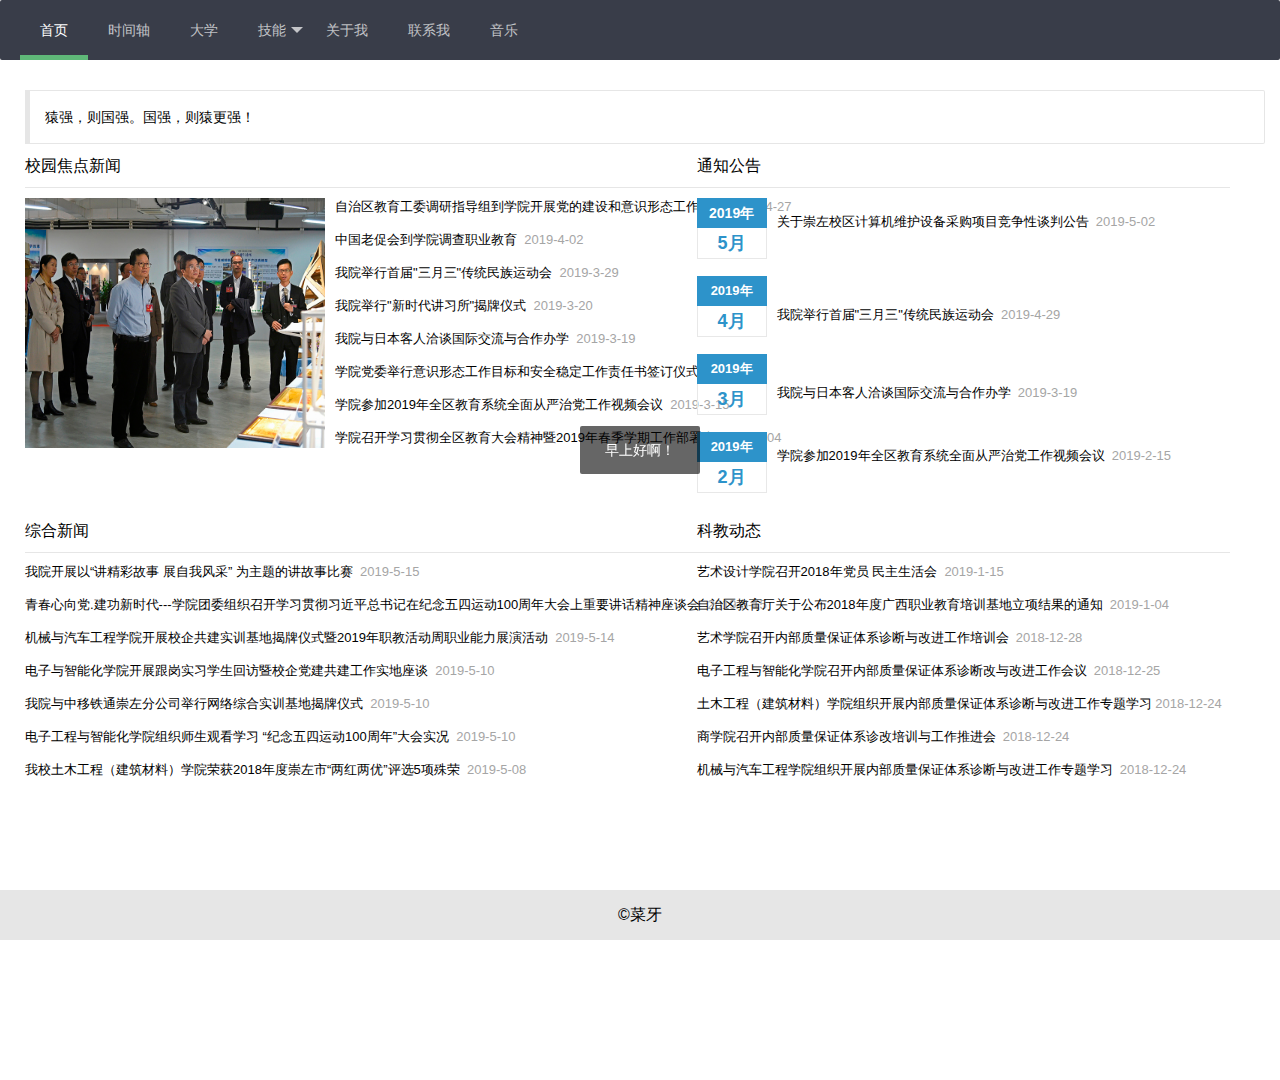
==== commit bb251302: "更换html代码" ====
--- a/index.html
+++ b/index.html
@@ -2,7 +2,7 @@
 <html>
 <head>
     <meta charset="utf-8">
-    <meta name="viewport" content="width=device-width, initial-scale=1, maximum-scale=1">
+    <meta name="viewpo2yii16rt" content="width=device-width, initial-scale=1, maximum-scale=1">
     <title>我的大学班级生活</title>
     <link rel="stylesheet" href="./layui/css/layui.css">
     <link rel="stylesheet" href="./layui/css/nr.css">
@@ -29,122 +29,124 @@
             猿强，则国强。国强，则猿更强！
             <br>
         </blockquote>
+
         <div class="neirong">
-            <!--第一个-->
-            <div class="neiron_one">
-                <h3 >校园焦点新闻</h3>
-                <hr>
-                <div class="picture">
-                    <img src="./layui/images/1.jpg" alt="" height="250px" width="300px">
-                </div>
-                <ul class="neiron_onewz">
-                    <li>自治区教育工委调研指导组到学院开展党的建设和意识形态工作调研&nbsp;&nbsp;<span>2019-4-27</span></li>
-                    <br>
-                    <li>中国老促会到学院调查职业教育&nbsp;&nbsp;<span>2019-4-02</span></li>
-                    <br>
-                    <li>我院举行首届"三月三"传统民族运动会&nbsp;&nbsp;<span>2019-3-29</span></li>
-                    <br>
-                    <li>我院举行"新时代讲习所"揭牌仪式&nbsp;&nbsp;<span>2019-3-20</span></li>
-                    <br>
-                    <li>我院与日本客人洽谈国际交流与合作办学&nbsp;&nbsp;<span>2019-3-19</span></li>
-                    <br>
-                    <li>学院党委举行意识形态工作目标和安全稳定工作责任书签订仪式&nbsp;&nbsp;<span>2019-3-15</span></li>
-                    <br>
-                    <li>学院参加2019年全区教育系统全面从严治党工作视频会议&nbsp;&nbsp;<span>2019-3-15</span></li>
-                    <br>
-                    <li>学院召开学习贯彻全区教育大会精神暨2019年春季学期工作部署会&nbsp;&nbsp;<span>2019-1-04<span></li>
-                </ul>
+        <!--第一个-->
+        <div class="neiron_one">
+            <h3 >校园焦点新闻</h3>
+            <hr>
+            <div class="picture">
+                <img src="./layui/images/1.jpg" alt="" height="250px" width="300px">
             </div>
-            <!--第二个-->
-            <div class="neiron_two">
-                <h3> 通知公告</h3>
-                <hr>
-                <!--
-                <div class="picture">
-                  <img src="./layui/images/1.jpg" alt="" height="250px" width="300px">
-                </div>
-                -->
-                <div class="picture">
-                    <p class="bjys">2019年</p>
-                    <p class="biank">5月</p>
-                </div>
-                <ul class="neiron_onewz"
+            <ul class="neiron_onewz">
+                <li>自治区教育工委调研指导组到学院开展党的建设和意识形态工作调研&nbsp;&nbsp;<span>2019-4-27</span></li>
                 <br>
+                <li>中国老促会到学院调查职业教育&nbsp;&nbsp;<span>2019-4-02</span></li>
                 <br>
-                <li>关于崇左校区计算机维护设备采购项目竞争性谈判公告&nbsp;&nbsp;<span>2019-5-02</span></li>
+                <li>我院举行首届"三月三"传统民族运动会&nbsp;&nbsp;<span>2019-3-29</span></li>
                 <br>
-                <br>
-                <br>
-                <div class="picture">
-                    <p class="bjys">2019年</p>
-                    <p class="biank">4月</p>
-                </div>
-                <br>
-                <br>
-                <li>我院举行首届"三月三"传统民族运动会&nbsp;&nbsp;<span>2019-4-29</span></li>
-                <br>
-                <br>
-                <div class="picture">
-                    <p class="bjys">2019年</p>
-                    <p class="biank">3月</p>
-                </div>
-                <br>
+                <li>我院举行"新时代讲习所"揭牌仪式&nbsp;&nbsp;<span>2019-3-20</span></li>
                 <br>
                 <li>我院与日本客人洽谈国际交流与合作办学&nbsp;&nbsp;<span>2019-3-19</span></li>
                 <br>
+                <li>学院党委举行意识形态工作目标和安全稳定工作责任书签订仪式&nbsp;&nbsp;<span>2019-3-15</span></li>
                 <br>
-                <div class="picture">
-                    <p class="bjys">2019年</p>
-                    <p class="biank">2月</p>
-                </div>
+                <li>学院参加2019年全区教育系统全面从严治党工作视频会议&nbsp;&nbsp;<span>2019-3-15</span></li>
                 <br>
-                <li>学院参加2019年全区教育系统全面从严治党工作视频会议&nbsp;&nbsp;<span>2019-2-15</span></li>
-                </ul>
+                <li>学院召开学习贯彻全区教育大会精神暨2019年春季学期工作部署会&nbsp;&nbsp;<span>2019-1-04<span></li>
+            </ul>
+        </div>
+        <!--第二个-->
+        <div class="neiron_two">
+            <h3> 通知公告</h3>
+            <hr>
+            <!--
+            <div class="picture">
+              <img src="./layui/images/1.jpg" alt="" height="250px" width="300px">
             </div>
-            <!--第三个-->
-            <div class="neiron_three">
-                <h3 >综合新闻</h3>
-                <hr>
-                <ul class="neiron_onewz">
-                    <li>我院开展以“讲精彩故事 展自我风采” 为主题的讲故事比赛&nbsp;&nbsp;<span>2019-5-15</span></li>
-                    <br>
-                    <li>青春心向党.建功新时代---学院团委组织召开学习贯彻习近平总书记在纪念五四运动100周年大会上重要讲话精神座谈会&nbsp;&nbsp;<span>2019-5-15</span></li>
-                    <br>
-                    <li>机械与汽车工程学院开展校企共建实训基地揭牌仪式暨2019年职教活动周职业能力展演活动&nbsp;&nbsp;<span>2019-5-14</span></li>
-                    <br>
-                    <li>电子与智能化学院开展跟岗实习学生回访暨校企党建共建工作实地座谈&nbsp;&nbsp;<span>2019-5-10</span></li>
-                    <br>
-                    <li>我院与中移铁通崇左分公司举行网络综合实训基地揭牌仪式&nbsp;&nbsp;<span>2019-5-10</span></li>
-                    <br>
-                    <li>电子工程与智能化学院组织师生观看学习 “纪念五四运动100周年”大会实况&nbsp;&nbsp;<span>2019-5-10</span></li>
-                    <br>
-                    <li>我校土木工程（建筑材料）学院荣获2018年度崇左市“两红两优”评选5项殊荣&nbsp;&nbsp;<span>2019-5-08</span></li>
-                </ul>
+            -->
+            <div class="picture">
+                <p class="bjys">2019年</p>
+                <p class="biank">5月</p>
             </div>
-            <!--第四个-->
-            <div class="neiron_four">
-                <h3 >科教动态</h3>
-                <hr>
-                <ul class="neiron_onewz">
-                    <li>艺术设计学院召开2018年党员 民主生活会&nbsp;&nbsp;<span>2019-1-15</span></li>
-                    <br>
-                    <li>自治区教育厅关于公布2018年度广西职业教育培训基地立项结果的通知&nbsp;&nbsp;<span>2019-1-04</span></li>
-                    <br>
-                    <li>艺术学院召开内部质量保证体系诊断与改进工作培训会&nbsp;&nbsp;<span>2018-12-28</span></li>
-                    <br>
-                    <li>电子工程与智能化学院召开内部质量保证体系诊断改与改进工作会议&nbsp;&nbsp;<span>2018-12-25</span></li>
-                    <br>
-                    <li>土木工程（建筑材料）学院组织开展内部质量保证体系诊断与改进工作专题学习&nbsp;<span>2018-12-24</span></li>
-                    <br>
-                    <li>商学院召开内部质量保证体系诊改培训与工作推进会&nbsp;&nbsp;<span>2018-12-24</span></li>
-                    <br>
-                    <li>机械与汽车工程学院组织开展内部质量保证体系诊断与改进工作专题学习&nbsp;&nbsp;<span>2018-12-24</span></li>
-                </ul>
+            <ul class="neiron_onewz"
+            <br>
+            <br>
+            <li>关于崇左校区计算机维护设备采购项目竞争性谈判公告&nbsp;&nbsp;<span>2019-5-02</span></li>
+            <br>
+            <br>
+            <br>
+            <div class="picture">
+                <p class="bjys">2019年</p>
+                <p class="biank">4月</p>
             </div>
+            <br>
+            <br>
+            <li>我院举行首届"三月三"传统民族运动会&nbsp;&nbsp;<span>2019-4-29</span></li>
+            <br>
+            <br>
+            <div class="picture">
+                <p class="bjys">2019年</p>
+                <p class="biank">3月</p>
+            </div>
+            <br>
+            <br>
+            <li>我院与日本客人洽谈国际交流与合作办学&nbsp;&nbsp;<span>2019-3-19</span></li>
+            <br>
+            <br>
+            <div class="picture">
+                <p class="bjys">2019年</p>
+                <p class="biank">2月</p>
+            </div>
+            <br>
+            <li>学院参加2019年全区教育系统全面从严治党工作视频会议&nbsp;&nbsp;<span>2019-2-15</span></li>
+            </ul>
+        </div>
+        <!--第三个-->
+        <div class="neiron_three">
+            <h3 >综合新闻</h3>
+            <hr>
+            <ul class="neiron_onewz">
+                <li>我院开展以“讲精彩故事 展自我风采” 为主题的讲故事比赛&nbsp;&nbsp;<span>2019-5-15</span></li>
+                <br>
+                <li>青春心向党.建功新时代---学院团委组织召开学习贯彻习近平总书记在纪念五四运动100周年大会上重要讲话精神座谈会&nbsp;&nbsp;<span>2019-5-15</span></li>
+                <br>
+                <li>机械与汽车工程学院开展校企共建实训基地揭牌仪式暨2019年职教活动周职业能力展演活动&nbsp;&nbsp;<span>2019-5-14</span></li>
+                <br>
+                <li>电子与智能化学院开展跟岗实习学生回访暨校企党建共建工作实地座谈&nbsp;&nbsp;<span>2019-5-10</span></li>
+                <br>
+                <li>我院与中移铁通崇左分公司举行网络综合实训基地揭牌仪式&nbsp;&nbsp;<span>2019-5-10</span></li>
+                <br>
+                <li>电子工程与智能化学院组织师生观看学习 “纪念五四运动100周年”大会实况&nbsp;&nbsp;<span>2019-5-10</span></li>
+                <br>
+                <li>我校土木工程（建筑材料）学院荣获2018年度崇左市“两红两优”评选5项殊荣&nbsp;&nbsp;<span>2019-5-08</span></li>
+            </ul>
+        </div>
+        <!--第四个-->
+        <div class="neiron_four">
+            <h3 >科教动态</h3>
+            <hr>
+            <ul class="neiron_onewz">
+                <li>艺术设计学院召开2018年党员 民主生活会&nbsp;&nbsp;<span>2019-1-15</span></li>
+                <br>
+                <li>自治区教育厅关于公布2018年度广西职业教育培训基地立项结果的通知&nbsp;&nbsp;<span>2019-1-04</span></li>
+                <br>
+                <li>艺术学院召开内部质量保证体系诊断与改进工作培训会&nbsp;&nbsp;<span>2018-12-28</span></li>
+                <br>
+                <li>电子工程与智能化学院召开内部质量保证体系诊断改与改进工作会议&nbsp;&nbsp;<span>2018-12-25</span></li>
+                <br>
+                <li>土木工程（建筑材料）学院组织开展内部质量保证体系诊断与改进工作专题学习&nbsp;<span>2018-12-24</span></li>
+                <br>
+                <li>商学院召开内部质量保证体系诊改培训与工作推进会&nbsp;&nbsp;<span>2018-12-24</span></li>
+                <br>
+                <li>机械与汽车工程学院组织开展内部质量保证体系诊断与改进工作专题学习&nbsp;&nbsp;<span>2018-12-24</span></li>
+            </ul>
         </div>
     </div>
+
+    </div>
     <div class="dibu">
-        © 陈乾运
+        ©菜牙
     </div>
 </div>
 <script src="./layui/layui.js"></script>
